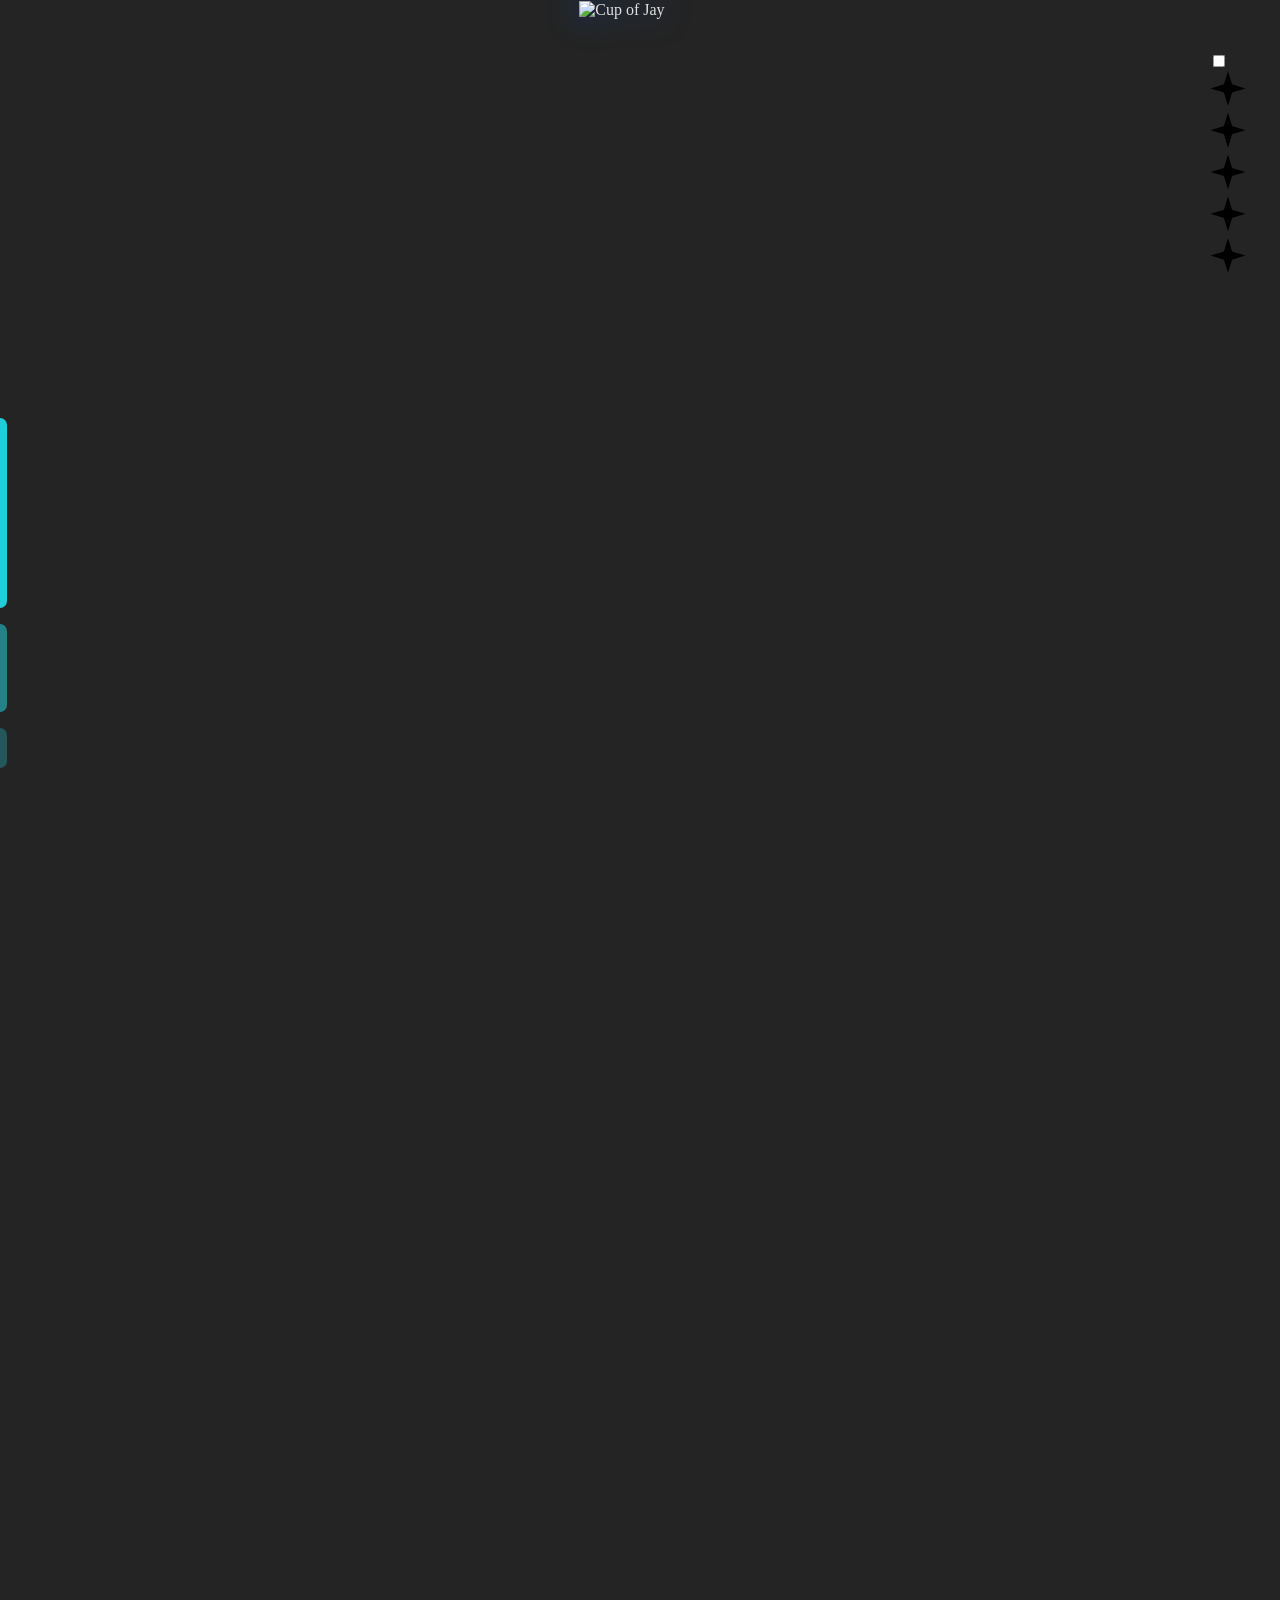
==== about.html @ c7d2a6c1 "Fix socials handle wrapping, add contact link in about page, improve mobile responsiveness" ====
<!DOCTYPE html>
<html lang="en">
<head>
    <meta charset="UTF-8">
    <meta name="viewport" content="width=device-width, initial-scale=1.0">
    <meta name="description" content="About Josir James Calica - the developer and photo editor behind Cup of Jay">
    <title>About | Josir James S. Calica</title>
    <link rel="stylesheet" href="style.css?v=19">
    <link rel="stylesheet" href="css/about-page.css?v=73">
    <link rel="stylesheet" href="theme-toggle.css">
    <script>
        (function() {
            const theme = localStorage.getItem('theme') || 'dark-mode';
            document.documentElement.className = theme;
            // Flag JS availability so the entrance animation can hide cards
            // from first paint (no flash of visible cards before they animate).
            // Without JS this class is absent and cards just show normally.
            document.documentElement.classList.add('p44-js');
        })();
    </script>
</head>

<body class="dark-mode">
    <!-- Mobile Navigation (outside hero so fixed positioning works correctly) -->
    <input type="checkbox" id="mobile-nav-toggle" class="mobile-nav__checkbox">

    <!-- Mobile nav frosted bar (shown on scroll) -->
    <div class="mobile-nav__bar"></div>
    
    <!-- Mobile Logo -->
    <div class="mobile-logo">
        <img class="logo-light" src="./logo/logo1v2.webp" alt="Cup of Jay">
        <img class="logo-dark" src="./logo/logo1v1.webp" alt="Cup of Jay">
    </div>

    <!-- Mobile Burger Menu -->
    <label for="mobile-nav-toggle" class="mobile-burger">
        <span></span>
        <span></span>
        <span></span>
    </label>

    <!-- Mobile Nav Backdrop -->
    <label for="mobile-nav-toggle" class="mobile-nav__backdrop"></label>

    <!-- Full-width blur strip under the scrolled navbar -->
    <div class="nav-blur-strip" aria-hidden="true"></div>

    <!-- Mobile Nav Drawer -->
    <nav class="mobile-nav__drawer" aria-label="Mobile navigation">
        <div class="mobile-nav__header">
            <img class="logo-light mobile-nav__header-logo" src="./logo/logo1v2.webp" alt="Cup of Jay">
            <img class="logo-dark mobile-nav__header-logo" src="./logo/logo1v1.webp" alt="Cup of Jay">
            <span class="mobile-nav__header-name">Cup of Jay</span>
        </div>
        <ul class="mobile-nav__list">
            <!-- Rendered by js/nav.js from the single PAGES source -->
        </ul>
    </nav>

    <!-- Desktop Navigation (outside hero so fixed positioning works correctly) -->
    <nav class="nav" aria-label="Main navigation">
        <!-- Logo floats above the nav, centered, out of flow -->
        <div class="nav__logo-item">
            <img class="nav__logo-image logo-light" src="./logo/logo1v2.webp" alt="Cup of Jay">
            <img class="nav__logo-image logo-dark" src="./logo/logo1v1.webp" alt="Cup of Jay">
        </div>
        <ul class="nav__main-list">
            <!-- Rendered by js/nav.js from the single PAGES source -->
        </ul>
    </nav>

    <!-- Theme toggle — standalone, always visible -->
    <div class="nav__toggle-item">
        <div class="theme-toggle theme-toggle--nav">
            <label class="switch" for="theme-checkbox" aria-label="Toggle theme">
                <input type="checkbox" id="theme-checkbox" class="theme-toggle__input">
                <span class="slider">
                    <span class="stars">
                        <svg class="star" viewBox="0 0 24 24"><path d="M12 0L14.59 8.41L23 11L14.59 13.59L12 22L9.41 13.59L1 11L9.41 8.41L12 0Z"/></svg>
                        <svg class="star" viewBox="0 0 24 24"><path d="M12 0L14.59 8.41L23 11L14.59 13.59L12 22L9.41 13.59L1 11L9.41 8.41L12 0Z"/></svg>
                        <svg class="star" viewBox="0 0 24 24"><path d="M12 0L14.59 8.41L23 11L14.59 13.59L12 22L9.41 13.59L1 11L9.41 8.41L12 0Z"/></svg>
                        <svg class="star" viewBox="0 0 24 24"><path d="M12 0L14.59 8.41L23 11L14.59 13.59L12 22L9.41 13.59L1 11L9.41 8.41L12 0Z"/></svg>
                        <svg class="star" viewBox="0 0 24 24"><path d="M12 0L14.59 8.41L23 11L14.59 13.59L12 22L9.41 13.59L1 11L9.41 8.41L12 0Z"/></svg>
                    </span>
                    <span class="moons-hole">
                        <span class="moon-hole"></span>
                        <span class="moon-hole"></span>
                        <span class="moon-hole"></span>
                    </span>
                    <span class="black-clouds">
                        <span class="black-cloud"></span>
                        <span class="black-cloud"></span>
                        <span class="black-cloud"></span>
                    </span>
                    <span class="clouds">
                        <span class="cloud"></span>
                        <span class="cloud"></span>
                        <span class="cloud"></span>
                        <span class="cloud"></span>
                        <span class="cloud"></span>
                        <span class="cloud"></span>
                        <span class="cloud"></span>
                    </span>
                </span>
            </label>
        </div>
    </div>

    <!-- ═══ About page — Split Story: photo-left hero, intro-right, Build/Edit
         columns below. T2 cascade ribbons on the edges. Single accent color
         per theme: dark = cyan, light = blue. ═══ -->
    <main class="about-page">
        <!-- side accents — desktop only: cascade ribbons (T2),
             stepping down from top-left, up from bottom-right -->
        <div class="ap-rib ap-rib--l" aria-hidden="true"><i class="a"></i><i class="b"></i><i class="c"></i></div>
        <div class="ap-rib ap-rib--r" aria-hidden="true"><i class="a"></i><i class="b"></i><i class="c"></i></div>

        <div class="about-wall">
            <div class="ap-hero" data-reveal>
                <figure class="ap-hero__photo">
                    <img src="./assets/profile_photo/profile-920.jpg" alt="Portrait of Josir">
                </figure>
                <div class="ap-hero__txt">
                    <div class="k">About Me</div>
                    <h1>Josir James S. Calica</h1>
                    <p class="ap-lead">I am a front-end developer and photo editor. I build the parts of a website that people see and interact with, and I edit the photos that make it look good. I recently finished my BS in Information Technology and am ready for my first role.</p>
                    <div class="ap-meta">
                        <div><div class="k">Hometown</div><p>San Pedro, Laguna</p></div>
                        <div><div class="k">Focus</div><p>Front-end Development · Photo editing</p></div>
                        <div><div class="k">Status</div><p class="ap-open">Open to work</p></div>
                    </div>
                </div>
            </div>

            <!-- ══ Work — two open columns ══ -->
            <div class="ap-work" data-reveal>
                <section class="ap-sec">
                    <div class="ap-tick"></div>
                    <div class="k">What I build</div>
                    <h2>Front-End Development</h2>
                    <p class="ap-sub">I build the parts of a website that people actually see and touch, keeping every page fast and easy to navigate.</p>
                    <ul class="ap-list">
                        <li><b>Responsive</b> layouts that hold up on phones, tablets, and desktops</li>
                        <li><b>Clean</b> semantic HTML and well-organized CSS</li>
                        <li><b>Interactive</b> JavaScript for menus, sliders, forms, and theme toggles</li>
                        <li><b>Reliable</b> pages that load fast and work the same everywhere</li>
                        <li><b>Full-stack capable</b> with PHP and MySQL when a project needs a database</li>
                    </ul>
                </section>
                <section class="ap-sec">
                    <div class="ap-tick"></div>
                    <div class="k">What I refine</div>
                    <h2>Photo Editing</h2>
                    <p class="ap-sub">I treat images as part of the design rather than an afterthought, keeping them natural-looking and quick to load.</p>
                    <ul class="ap-list">
                        <li><b>Balanced</b> color correction and grading for a consistent, polished look</li>
                        <li><b>Refined</b> retouching and careful cleanup of details</li>
                        <li><b>Corrected</b> exposure, contrast, and crop adjustments that bring images together</li>
                        <li><b>Optimized</b> sizing and compression so photos stay sharp but load quickly</li>
                    </ul>
                </section>
            </div>

            <!-- ══ Facts — education + toolkit ══ -->
            <div class="ap-grid" data-reveal>
                <section class="ap-sec ap-edu">
                    <div class="ap-tick"></div>
                    <div class="k">Education</div>
                    <h2>Education</h2>
                    <div class="ap-edu__tl">
                        <div class="ap-edu__node">
                            <div class="ap-edu__yr">2022 – 2026</div>
                            <p class="ap-edu__deg">BS Information Technology</p>
                            <p class="ap-edu__sch">Lyceum of San Pedro <span class="ap-muted">(formerly Colegio de San Pedro)</span></p>
                            <div class="ap-edu__chips">
                                <span>Front-end development</span>
                                <span>Multimedia technology</span>
                            </div>
                        </div>
                        <div class="ap-edu__node">
                            <div class="ap-edu__yr">Key Projects</div>
                            <ul class="ap-list">
                                <li><b>RetroWalk</b> — best project, a web-based virtual reality museum</li>
                                <li><b>ScanPasada</b> — capstone, a jeepney terminal queuing management system</li>
                            </ul>
                        </div>
                    </div>
                </section>
                <section class="ap-sec">
                    <div class="ap-tick"></div>
                    <div class="k">Toolkit</div>
                    <h2>Tools I work with</h2>
                    <div class="ap-chips">
                        <span>Photoshop</span>
                        <span>Lightroom</span>
                        <span>Figma</span>
                        <span>HTML / CSS</span>
                        <span>JavaScript</span>
                        <span>PHP · MySQL</span>
                    </div>
                </section>
            </div>

            <!-- ══ Now — status + process ══ -->
            <div class="ap-now" data-reveal>
                <section class="ap-sec">
                    <div class="ap-tick"></div>
                    <div class="k">Now</div>
                    <h2>Open to work</h2>
                    <p><b class="ap-open">Open to work</b> for full-time, freelance, or internship roles. <br><a href="contact.html" class="ap-link"> → Contact me through here</a></p>
                </section>
                <section class="ap-sec">
                    <div class="ap-tick"></div>
                    <div class="k">Process</div>
                    <h2>How I work</h2>
                    <p>I sketch the layout in Figma, build it, test it on phones and desktops, then edit and compress the photos so everything loads fast.</p>
                </section>
            </div>
        </div>
    </main>

    <script>
        // Entrance: hero + body sections all reveal via js/scroll-reveal.js
        // (data-reveal + html.p44-js guard in the inline head script).
    </script>

    <script type="module" src="main.js?v=15"></script>
    <script src="lib/libgif.js"></script>
    <script type="module" src="lib/web-pet-engine.js"></script>
</body>
</html>
---- style.css ----
/* ===== FONT DEFINITIONS ===== */
html {
    overflow-x: hidden;
}
@font-face {
    font-family: 'HeroFont';
    src: url('./assets/fonts/OrchisPrima-Light.otf');
}

@font-face {
    font-family: 'NavBarFont';
    src: url('./assets/fonts/OrchisPrima-Demi.otf');
}

@font-face {
    font-family: 'CardHeaderFont';
    src: url('./assets/fonts/OrchisPrima-Bold.otf');
}

@font-face {
    font-family: 'CardBodyFont';
    src: url('./assets/fonts/OrchisPrima-Bold.otf');
}

@font-face {
    font-family: 'ProjectCardTitleFont';
    src: url('./assets/fonts/OrchisPrima-Demi.otf');
}

@font-face {
    font-family: 'ProjectCardDescriptionFont';
    src: url('./assets/fonts/OrchisPrima-Demi.otf');
}

@font-face {
    font-family: 'ProjectCardEyeBrowFont';
    src: url('./assets/fonts/OrchisPrima-Demi.otf');
}

@font-face {
    font-family: 'ProjectCardTagsFont';
    src: url('./assets/fonts/OrchisPrima-Demi.otf');
}

@font-face {
    font-family: 'Chivo Mono Semi Bold';
    font-style: normal;
    font-weight: normal;
    src: local('Chivo Mono Semi Bold'), url('./assets/fonts/ChivoMono[wght].woff') format('woff');
    }

@font-face {
    font-family: 'Orchis Prima Regular';
    src: url(./assets/fonts/OrchisPrima-Regular.otf);
}

/* ===== CORE CSS VARIABLES - SINGLE SOURCE OF TRUTH, EASY TO UPDATE ===== */
:root {
    /* Navbar variables - separated for independent customization */
    --nav-top-spacing: 0.6rem;
    --mobile-logo-top-spacing: 1.5rem; /* Mobile logo top position (separate from desktop) */
    --nav-logo-size: 8rem;
    --nav-item-gap: 3.5rem;
    --nav-font-size: 1.45rem;
    
    /* Brand colors */
    --brand-primary: #22cdda;
    --brand-primary-dark: #004fd2;
    --accent-glow: rgba(34, 205, 218, 0.6);
    
    /* Theme colors */
    --dark-bg-primary: #242424;
    --light-bg-primary: #ffffff;
    --background-secondary: #f1f1f1;
    --dark-background-secondary: #1a1a1a;
    --dark-text-primary: #e0e0e0;
    --light-text-primary: #222222;
    --border-color: #e0e0e0;
    --chip-bg: #e0e0e0;
    --chip-text: #222222;
    
    /* Spacing system */
    --spacing-xs: 0.5rem;
    --spacing-sm: 1rem;
    --spacing-md: 1.5rem;
    --spacing-lg: 2rem;
    --spacing-xl: 3rem;
    
    /* Transitions */
    --transition-normal: 0.35s ease;
    --transition-slow: 0.45s cubic-bezier(0.23, 1, 0.32, 1);

    /* Typewriter cursor color */
    --typewriter-cursor-color: rgba(255, 255, 255, 0.75);
}

/* ===== MOBILE NAVIGATION BASE STYLES ===== */
.mobile-nav__checkbox { display: none; }

/* Centered mobile logo - uses CSS variables for easy scaling, smaller dedicated size */
.mobile-logo {
    display: none;
    position: fixed;
    top: var(--mobile-logo-top-spacing);
    left: 50%;
    transform: translateX(-50%);
    z-index: 9988;
    cursor: pointer;
    width: 2.8rem;
    height: 2.8rem;
    border-radius: 50%;
    object-fit: cover;
    box-shadow: none;
    transition: all 0.3s cubic-bezier(0.4, 0, 0.2, 1);
}

/* Logo stays visible but behind drawer/backdrop when nav is open - z-index 100 ensures it's below all nav elements */
/* Only apply container shadow to mobile logo in dark mode */
body:not(.light-mode) .mobile-logo {
    box-shadow: 0 4px 20px rgba(0,0,0,0.3);
}
/* Force NO container shadow in light mode - absolute guarantee */
body.light-mode .mobile-logo {
    box-shadow: none !important;
}

.mobile-logo img {
    width: 100%;
    height: 100%;
    object-fit: cover;
    border-radius: 50%;
    filter: drop-shadow(0 2px 10px rgba(0,0,0,0.5)) drop-shadow(0 0 12px rgba(0, 79, 210, 0.55)); /* More prominent permanent glow matching desktop */
    transition: all 0.3s cubic-bezier(0.4, 0, 0.2, 1);
}

/* Mobile logo default: no glow */
.mobile-logo img {
    filter: none;
}
/* ONLY apply the permanent glow to mobile logo in dark mode */
body:not(.light-mode) .mobile-logo img {
    filter: drop-shadow(0 2px 10px rgba(0,0,0,0.5)) drop-shadow(0 0 12px rgba(0, 79, 210, 0.55)); /* More prominent permanent glow matching desktop */
}
/* Force NO glow from mobile logo in light mode - absolute guarantee */
body.light-mode .mobile-logo img {
    filter: none !important;
}


.mobile-logo:hover img {
    filter: drop-shadow(0 2px 10px rgba(0,0,0,0.5)) drop-shadow(0 0 40px rgba(0, 79, 210, 0.9)) drop-shadow(0 0 60px rgba(34, 205, 218, 0.5)); /* Enhanced animated glow that gets much bigger on hover */
    transform: scale(1.08);
}

/* ── FINAL FIXED Theme-based logo swap - matches your requirements */
/* logo-dark (dark-colored logo) → visible in DARK mode (correct per your request) */
/* logo-light (light-colored logo) → visible in LIGHT mode (correct per your request) */
/* Default (dark mode): show dark-colored logo (logo-dark) which works on dark backgrounds */
body:not(.light-mode) .logo-dark { display: block; }
body:not(.light-mode) .logo-light  { display: none; }

/* Light mode: show light-colored logo (logo-light) which works on light backgrounds */
body.light-mode .logo-light { display: block; }
body.light-mode .logo-dark  { display: none; }

/* ===== EXACT IMPLEMENTATION OF CODEPEN LJWBVO: ELASTIC BURGER MENU ===== */
.mobile-burger {
    position: fixed;
    top: calc(var(--mobile-logo-top-spacing, 1.5rem) + 0.8rem);
    left: 2rem;
    width: 1.8rem;
    height: 1.4rem;
    cursor: pointer;
    z-index: 10000;
    display: none;
    display: flex;
    align-items: center;
    justify-content: space-between;
    flex-direction: column;
    padding: 0;
}

/* Burger lines - exact codepen styling, scaled to our small size */
.mobile-burger span {
    display: block;
    width: 100%;
    height: 2.5px;
    border-radius: 3px;
    background: #e6e6e6;
    transition: all 0.4s cubic-bezier(0.77, 0.2, 0.05, 1.0); /* Codepen's smooth easing */
    transform-origin: left center; /* Critical for the codepen's signature rotation */
}

body.light-mode .mobile-burger span {
    background: #222222;
}

/* Codepen's iconic elastic X transformation - exactly from LJWBVO */
.mobile-nav__checkbox:checked ~ .mobile-burger span:first-child {
    transform: rotate(45deg);
}

.mobile-nav__checkbox:checked ~ .mobile-burger span:nth-child(2) {
    width: 0%;
    opacity: 0;
}

.mobile-nav__checkbox:checked ~ .mobile-burger span:last-child {
    transform: rotate(-45deg);
}

/* Accessibility: Respect user's reduced motion preference */
@media (prefers-reduced-motion: reduce) {
    .mobile-burger span {
        transition: none;
    }
}

/* Show burger on screens below 1050px + compact nav for tablets */
@media (max-width: 1049px) {
    .mobile-burger {
        display: flex !important;
    }
    
    /* Compact desktop nav for tablet view (768px-1049px) - still uses desktop nav but scaled down */
    .nav__main-list {
        gap: calc(var(--nav-item-gap) * 0.75); /* Reduce gap between items by 25% */
    }
    
    .nav__list-item a {
        font-size: calc(var(--nav-font-size) * 0.85); /* Scale down font size by 15% */
    }
    
    .nav__logo-image {
        width: calc(var(--nav-logo-size) * 0.85); /* Scale down logo by 15% */
        height: calc(var(--nav-logo-size) * 0.85);
    }
    
    .theme-toggle {
        transform: scale(0.85); /* Scale down theme toggle to match */
    }
}

/* ── Scroll blur strip: blurs EVERYTHING passing under the scrolled navbar ──
   Sits between page content (pets 5000, sections) and the nav chrome
   (nav 6000 / mobile bar 9980), so the whole top zone frosts over when
   scrolled — including the gaps around the navbar's rounded pill. */
.nav-blur-strip {
    position: fixed;
    top: 0;
    left: 0;
    right: 0;
    /* Matches the desktop nav's scrolled height by default */
    height: calc(var(--nav-top-spacing) + 7rem);
    backdrop-filter: blur(16px);
    -webkit-backdrop-filter: blur(16px);
    background: transparent;
    pointer-events: none;
    z-index: 5500;
    opacity: 0;
    visibility: hidden;
    transition: opacity 0.7s cubic-bezier(0.23, 1, 0.32, 1), visibility 0.7s;
}

body.nav-scrolled .nav-blur-strip {
    opacity: 1;
    visibility: visible;
}

/* Mobile: match the mobile bar's height and slot below it (9980) */
@media (max-width: 1049px) {
    .nav-blur-strip {
        height: calc(var(--mobile-logo-top-spacing) + 3.5rem + 1rem);
        z-index: 9700;
    }
}

/* ── Mobile nav frosted bar (scrolled state) ── */
.mobile-nav__bar {
    display: none;
    position: fixed;
    top: 0;
    left: 0;
    right: 0;
    height: calc(var(--mobile-logo-top-spacing) + 3.5rem + 1rem);
    background: transparent;
    backdrop-filter: none;
    -webkit-backdrop-filter: none;
    border-bottom: 1px solid transparent;
    z-index: 9980;
    pointer-events: none;
    transition: background 0.7s cubic-bezier(0.23, 1, 0.32, 1),
                border-color 0.7s cubic-bezier(0.23, 1, 0.32, 1),
                box-shadow 0.7s cubic-bezier(0.23, 1, 0.32, 1),
                border-radius 0.7s cubic-bezier(0.23, 1, 0.32, 1);
}

.mobile-nav__bar--scrolled {
    background: rgba(26, 28, 30, 0.85);
    backdrop-filter: blur(20px);
    -webkit-backdrop-filter: blur(20px);
    border-bottom-color: rgba(255, 255, 255, 0.06);
    box-shadow: 0 4px 24px rgba(0, 0, 0, 0.3);
    border-bottom-left-radius: 1.5rem;
    border-bottom-right-radius: 1.5rem;
}

body.light-mode .mobile-nav__bar--scrolled {
    background: rgba(249, 246, 238, 0.9);
    border-bottom-color: rgba(0, 0, 0, 0.06);
    box-shadow: 0 4px 24px rgba(0, 0, 0, 0.08);
}

@media (max-width: 1049px) {
    .mobile-nav__bar { display: block; }
}

@media (min-width: 1050px) {
    .mobile-nav__bar { display: none !important; }
}

/* ── Backdrop ── */
.mobile-nav__backdrop {
    display: none;
    position: fixed;
    inset: 0;
    background: rgba(0,0,0,0.5);
    z-index: 9990;
    opacity: 0;
    transition: opacity 0.35s ease;
    backdrop-filter: blur(2px);
    cursor: pointer;
}

.mobile-nav__checkbox:checked ~ .mobile-nav__backdrop {
    display: block;
    opacity: 1;
}

/* ── Slide-out drawer ── */
.mobile-nav__drawer {
    position: fixed;
    top: 0;
    left: 0;
    width: 65vw;
    max-width: 240px;
    height: 100vh;
    background: rgba(20, 20, 20, 0.96); /* matches the hero section's dark-mode #141414 */
    backdrop-filter: blur(24px);
    -webkit-backdrop-filter: blur(24px);
    z-index: 9995;
    transform: translateX(-100%);
    transition: transform 0.45s cubic-bezier(0.23, 1, 0.32, 1);
    overflow-y: auto;
    box-shadow: 8px 0 48px rgba(0,0,0,0.6);
    border-right: 1px solid rgba(255,255,255,0.06);
    border-top-right-radius: 2rem;
    border-bottom-right-radius: 2rem;
    display: flex;
    flex-direction: column;
    padding-top: 0;
}

.mobile-nav__checkbox:checked ~ .mobile-nav__drawer {
    transform: translateX(0);
}

/* Drawer header — logo + site name */
.mobile-nav__header {
    display: flex;
    align-items: center;
    gap: 0.75rem;
    padding: 1.6rem 1.4rem 1.2rem 3.5rem;
    border-bottom: 1px solid rgba(255,255,255,0.07);
    flex-shrink: 0;
}

.mobile-nav__header-logo {
    width: 2.8rem;
    height: 2.8rem;
    object-fit: contain;
    filter: drop-shadow(0 2px 6px rgba(0,0,0,0.4));
    flex-shrink: 0;
}

.mobile-nav__header-name {
    font-family: 'HeroFont', sans-serif;
    font-size: 1.1rem;
    color: #ffffff;
    letter-spacing: 1px;
    white-space: nowrap;
    text-shadow: 0 0 6px rgba(255,255,255,0.9), 0 0 20px rgba(255,255,255,0.5), 0 0 40px rgba(255,255,255,0.2);
}

body.light-mode .mobile-nav__header {
    border-bottom-color: rgba(0,0,0,0.1);
}

body.light-mode .mobile-nav__header-name {
    color: #222222;
    text-shadow: none;
}



/* ── Nav list ── */
.mobile-nav__list {
    list-style: none;
    padding: 1rem 0;
    margin: 0;
    flex: 1;
}

.mobile-nav__list li {
    opacity: 0;
    transform: translateX(-1.2rem);
    transition: opacity 0.35s ease, transform 0.35s cubic-bezier(0.23, 1, 0.32, 1);
}

.mobile-nav__checkbox:checked ~ .mobile-nav__drawer .mobile-nav__list li {
    opacity: 1;
    transform: translateX(0);
}

.mobile-nav__checkbox:checked ~ .mobile-nav__drawer .mobile-nav__list li:nth-child(1) { transition-delay: 0.15s; }
.mobile-nav__checkbox:checked ~ .mobile-nav__drawer .mobile-nav__list li:nth-child(2) { transition-delay: 0.20s; }
.mobile-nav__checkbox:checked ~ .mobile-nav__drawer .mobile-nav__list li:nth-child(3) { transition-delay: 0.25s; }
.mobile-nav__checkbox:checked ~ .mobile-nav__drawer .mobile-nav__list li:nth-child(4) { transition-delay: 0.30s; }
.mobile-nav__checkbox:checked ~ .mobile-nav__drawer .mobile-nav__list li:nth-child(5) { transition-delay: 0.35s; }
.mobile-nav__checkbox:checked ~ .mobile-nav__drawer .mobile-nav__list li:nth-child(6) { transition-delay: 0.40s; }

.mobile-nav__list a {
    display: flex;
    align-items: center;
    padding: 0.85rem 1.6rem;
    color: rgba(220, 220, 220, 0.8);
    text-decoration: none;
    font-family: 'NavBarFont', sans-serif;
    font-size: 1rem;
    letter-spacing: 1.5px;
    text-transform: uppercase;
    transition: color 0.25s ease, padding-left 0.25s ease,
                background 0.25s ease;
    position: relative;
    border-radius: 0.5rem;
    margin: 0.1rem 0.6rem;
}

.mobile-nav__list a::before {
    content: '';
    display: inline-block;
    width: 0;
    height: 0;
    border-top: 4px solid transparent;
    border-bottom: 4px solid transparent;
    border-left: 5px solid #22cdda;
    margin-right: 0;
    opacity: 0;
    transform: translateX(-0.5rem);
    transition: opacity 0.25s ease, transform 0.25s ease, margin-right 0.25s ease;
    flex-shrink: 0;
}

/* Hover effects only on devices that really hover — touch screens keep
   taps animation-free (no sticky :hover after tapping a drawer link). */
@media (hover: hover) and (pointer: fine) {
    .mobile-nav__list a:hover {
        color: #ffffff;
        padding-left: 2rem;
        background: linear-gradient(90deg, rgba(0,79,210,0.15), rgba(34,205,218,0.06));
        text-shadow: none;
    }

    .mobile-nav__list a:hover::before {
        opacity: 1;
        transform: translateX(0);
        margin-right: 0.6rem;
    }
}

/* Light mode */
body.light-mode .mobile-nav__drawer {
    background: rgba(232, 232, 236, 0.96);
    border-right-color: rgba(0,0,0,0.08);
}
body.light-mode .mobile-nav__list li { border-bottom-color: rgba(0,0,0,0.07); }
body.light-mode .mobile-nav__list a { color: #333333; }
body.light-mode .mobile-nav__list a::before { border-left-color: #004fd2; }
@media (hover: hover) and (pointer: fine) {
    body.light-mode .mobile-nav__list a:hover {
        color: #111111;
        background: rgba(0,0,0,0.06);
        text-shadow: none;
    }
}

/* Mobile media query - only mobile-specific elements shown, burger handled in its own section */
@media (max-width: 1049px) {
    .mobile-logo  { display: block !important; }
    /* HIDE desktop nav list to use mobile menu */
    .nav__main-list { display: none !important; }
}

@media (max-width: 1049px) and (min-width: 768px) {
    .mobile-logo {
        width: 4rem;
        height: 4rem;
        top: calc(var(--mobile-logo-top-spacing) - 0.5rem);
    }
}

@media (max-width: 1200px) and (min-width: 1050px) {
    .nav__logo-image {
        width: calc(var(--nav-logo-size) * 1.5) !important;
        height: calc(var(--nav-logo-size) * 1.5) !important;
    }
}

/* Hide on desktop */
@media (min-width: 1050px) {
    .mobile-logo,
    .mobile-burger,
    .mobile-nav__drawer,
    .mobile-nav__backdrop { display: none !important; }
}



body {
    margin: 0;
    padding: 0;
    overflow-x: hidden;
    transition: background-color 0.3s ease, color 0.3s ease;
    cursor: default;
    animation: pageFadeIn 0.5s ease forwards;
}

@keyframes pageFadeIn {
    from { opacity: 0; }
    to   { opacity: 1; }
}

/* Prevent text selection on interactive/decorative elements only — NOT globally,
   as -webkit-user-select: none on * blocks scroll on iOS Safari */
img, svg, canvas, .nav, .mobile-logo, .mobile-burger, .hero-title,
.carousel__slide, .card, .ba__handle, .ba__divider, .ba__label {
    -webkit-user-select: none;
    -moz-user-select: none;
    user-select: none;
}

body.dark-mode {
    background-color: #242424;
    color: #e0e0e0;
    --background-secondary: var(--dark-background-secondary);
    --border-color: #333333;
    --chip-bg: #333333;
    --chip-text: #e0e0e0;
}

body.light-mode {
    background-color: #ffffff;
    color: #222222;
    --typewriter-cursor-color: rgba(0, 0, 0, 0.75);
}



/* ── Hero Section ── */
.hero-section {
    width: 100%;
    height: 44rem;
    overflow: hidden;
    background-color: #141414; /* Dark mode background - current color */
    border-bottom-left-radius: 2rem;
    border-bottom-right-radius: 2rem;
    position: relative;
    transition: background-color var(--transition-normal); /* Smooth theme transition */
}

/* Light mode hero background - vibrant white that pops on page */
body.light-mode .hero-section {
    background-color: #F9F6EE; /* Bright, clean white shade that pops */
    box-shadow: 0 8px 20px rgba(0, 0, 0, 0.144); /* Subtle drop shadow for depth */
}

/* ── Opposite-corner line accents (top-left + bottom-right) ──
   Diagonal cyan/blue bar clusters riding the hero's opposite corners, themed
   to the site palette: --ca-accent is the lead color, --ca-accent-2 the
   partner tone. Dark mode leads cyan; light mode leads blue (#004fd2).
   All geometry multiplies --ca-scale, which steps down responsively, so the
   clusters stay fully visible at every screen size. The hero clips overflow,
   so bars with negative offsets still land visually on the corners through
   their rotation — same composition, nothing cut off. */
:root {
    --ca-accent: var(--brand-primary);       /* cyan */
    --ca-accent-2: rgba(34, 205, 218, 0.45); /* cyan, softened */
    --ca-scale: 1;
}

body.light-mode {
    --ca-accent: var(--brand-primary-dark);      /* blue */
    --ca-accent-2: rgba(0, 79, 210, 0.45);       /* blue, softened */
}

.corner-accent {
    position: absolute;
    inset: 0;
    pointer-events: none;
    z-index: 1;
}

.ca-bar {
    position: absolute;
    border-radius: 100px;
}

/* +38° around the corner-adjacent end swings each bar INTO the hero;
   the mirror of the original top-right/bottom-left composition. */
.ca-tl { transform: rotate(38deg) scale(var(--ca-scale)); transform-origin: top left; }
.ca-br { transform: rotate(38deg) scale(var(--ca-scale)); transform-origin: bottom right; }

.ca-dot {
    position: absolute;
    border-radius: 50%;
    scale: var(--ca-scale);
}

/* Responsiveness: shrink the clusters as the viewport narrows so they never
   collide with content or crowd the rounded hero corners. */
@media (max-width: 900px)  { :root { --ca-scale: 0.78; } }
@media (max-width: 640px)  { :root { --ca-scale: 0.6; } }
@media (max-width: 420px)  { :root { --ca-scale: 0.48; } }

.hero-image {
    position: absolute;
    bottom: 0;
    left: -15rem;
    right: auto;
    width: 76rem;
    max-width: 80vw;
    height: auto;
    object-fit: contain;
    pointer-events: auto;
    user-select: none;
    -webkit-user-select: none;
    filter: drop-shadow(0 8px 32px rgba(0,0,0,0.5));
    cursor: pointer;
    transform-style: preserve-3d;
    will-change: transform;
    transition: transform 0.1s ease-out, filter 0.4s ease;
}

/* Base dark mode glow */
body:not(.light-mode) .hero-image {
    filter: drop-shadow(0 8px 14px rgba(0,0,0,0.8))
            drop-shadow(0 0 1px rgba(255, 255, 255, 0.9))
            drop-shadow(0 0 2px rgba(255, 255, 255, 0.5));
}

body.light-mode .hero-image {
    filter: drop-shadow(0 12px 40px rgba(0, 0, 0, 0.15)) drop-shadow(0 4px 16px rgba(0, 0, 0, 0.555));
}

/* Reset tilt smoothly when mouse leaves */
.hero-image.tilt-reset {
    /* JS (rAF easing in js/tilt.js) owns the transform; this only fades the glow */
    transition: filter 0.4s ease;
}

.hero-text-container {
    display: flex;
    flex-direction: column;
    align-items: center;
    gap: 3.5rem;
    transform: translateX(15rem);
}

.hero-title {
    padding-top: 19rem;
    user-select: none;
    -webkit-user-select: none;
    -moz-user-select: none;
    -ms-user-select: none;
    margin: 0 auto;
    width: 100%;
    display: flex;
    flex-direction: column;
    align-items: center;
}



body.dark-mode h1 {
    text-shadow: 0 0 5px rgba(255, 255, 255, 0.8),
                 0 0 15px rgba(255, 255, 255, 0.5);
}

h1 {
    font-family: 'Chivo Mono Semi Bold', sans-serif;
    color: #e8e8e8;
    font-size: 4rem;
    letter-spacing: 1.5px;
    text-shadow: 0 2px 24px rgba(0, 0, 0, 0.5);
    margin: 0 auto;
    letter-spacing: .15em;
}

@property --hero-console-shadow-color {
    syntax: '<color>';
    inherits: true;
    initial-value: #ff9e9e;
}

.hero-console {
    --hero-console-shadow-color: #ff9e9e;
    position: relative;
    display: block;
    width: fit-content;
    max-width: 90vw;
    margin: 0 auto;
    color: #e8e8e8;
    line-height: 1.15;
    text-align: center;
    text-transform: uppercase;
    letter-spacing: 1px;
    font-weight: 700;
    text-shadow: none;
}

body.dark-mode .hero-console,
body.light-mode .hero-console {
    text-shadow: none;
}

body.light-mode .hero-console {
    --hero-console-shadow-color: #000000;
    color: #000000;
}

body.light-mode .hero-console__row--sharp {
    color: #000000;
}

body.light-mode .hero-console__row--glow {
    display: none;
}

.hero-console__row {
    display: flex;
    align-items: baseline;
    justify-content: center;
    flex-wrap: wrap;
}

.hero-console__row--sharp {
    position: relative;
    z-index: 2;
    transition: color 1s ease-in-out;
}

.hero-console__row--glow {
    position: absolute;
    inset: 0;
    z-index: 1;
    color: var(--hero-console-shadow-color);
    pointer-events: none;
    transition: color 1s ease-in-out;
    animation: hero-console-pulse 6s ease-in-out infinite;
}

.hero-console__row--tight {
    filter: blur(6px);
    opacity: 0.9;
}

.hero-console__row--wide {
    filter: blur(24px);
    opacity: 0.75;
}

.hero-console__row--wider {
    filter: blur(48px);
    opacity: 0.6;
}

.hero-console__underscore {
    display: inline-block;
    position: relative;
    top: -0.05em;
    left: 6px;
}

.hero-console__underscore--hidden {
    opacity: 0;
}

@keyframes hero-console-pulse {
    0%, 100% { opacity: 0.55; }
    50% { opacity: 1; }
}

@media (prefers-reduced-motion: reduce) {
    .hero-console__row--glow {
        animation: none;
    }
}


@media (max-width: 1450px) {
    .hero-text-container {
        transform: translateX(0);
    }

    .hero-title {
        padding-top: 19rem;
    }

    h1 {
        margin: 0;
        width: fit-content;
    }
}



@media (max-width: 767px) {
    .hero-title {
        gap: 1.5rem;
    }

    h1 { 
        font-size: 2.4rem;
        text-shadow: 0 2px 16px rgba(0, 0, 0, 0.7), 0 0 30px rgba(0, 0, 0, 0.5);
    }

}

@media (max-width: 479px) {
    h1 { 
        font-size: 1.8rem;
        text-shadow: 0 2px 12px rgba(0, 0, 0, 0.8), 0 0 20px rgba(0, 0, 0, 0.6);
    }

}

@media (max-width: 359px) {
    h1 { 
        font-size: 1.4rem;
        text-shadow: 0 1px 8px rgba(0, 0, 0, 0.8), 0 0 15px rgba(0, 0, 0, 0.6);
    }

}

/* ── Hero Subtitle ── */
.hero-subtitle {
    display: flex;
    flex-direction: column;
    align-items: center;
    font-family: 'NavBarFont', sans-serif;
    font-size: 1.25rem;
    color: rgba(214, 214, 214, 0.6);
    letter-spacing: 3px;
    text-transform: uppercase;
    opacity: 0;
    transform: translateY(0.8rem);
    animation: heroFadeIn 0.7s ease 0.5s forwards;
    text-align: center;
}

/* Row housing the hairline accents and the rolling word */
.hero-subtitle__machine {
    position: relative;
    display: inline-flex;
    align-items: center;
    gap: 1.1em;
}

/* Asymmetric double-line technical brackets — top-left and bottom-right,
   nested strokes like an engineering drawing */
.hero-subtitle__lamp {
    width: 0.85em;
    height: 0.85em;
    flex-shrink: 0;
    filter:
        drop-shadow(0 0 4px rgba(34, 205, 218, 0.8))
        drop-shadow(0 0 10px rgba(34, 205, 218, 0.4));
}

.hero-subtitle__lamp:first-of-type {
    align-self: flex-start;
    margin-top: -0.32em; /* Reach above the line for a true top-left corner */
    border-top: 2px solid #22cdda;
    border-left: 2px solid #22cdda;
    box-shadow:
        -6px -6px 0 -2.5px rgba(34, 205, 218, 0.75),
        inset 6px 6px 0 -3.1px rgba(34, 205, 218, 0.75);
}

.hero-subtitle__lamp:last-of-type {
    align-self: flex-end;
    margin-bottom: -0.32em; /* Reach below the line for a true bottom-right corner */
    border-bottom: 2px solid #22cdda;
    border-right: 2px solid #22cdda;
    box-shadow:
        6px 6px 0 -2.5px rgba(34, 205, 218, 0.75),
        inset -6px -6px 0 -3.1px rgba(34, 205, 218, 0.75);
}

/* Reveal window for the rolling word.
   The glow is applied as a drop-shadow filter on this element (not text-shadow
   on the text alone) because filters render outside the element's own
   overflow clipping — the glow escapes the 1.2em roll window and blooms
   around the letters instead of being cut off. */
.hero-subtitle__window {
    display: block;
    height: 1.2em;
    overflow: hidden;
    filter:
        drop-shadow(0 0 4px rgba(255, 255, 255, 0.55))
        drop-shadow(0 0 12px rgba(255, 255, 255, 0.35))
        drop-shadow(0 0 28px rgba(255, 255, 255, 0.2));
}

.odometer-container {
    display: inline-block;
    animation: roll 10s 1.2s infinite;
    will-change: transform;
}

.odometer-item {
    display: block;
    line-height: 1.2em; /* Match hero-subtitle height */
    letter-spacing: 0.22em;
    margin-right: -0.22em; /* Recenter — trailing letter-spacing gap */
    color: #f5f5f5;
    text-shadow: none; /* Glow comes from the window's drop-shadow filter (text-shadow would clip into a box) */
}

/* Supporting tagline beneath the rolling word */
.hero-subtitle__tagline {
    display: block;
    margin-top: 3.5rem; /* Clear the bottom bracket, which hangs below the roll line */
    margin-right: -0.34em; /* Recenter — trailing letter-spacing gap */
    font-size: 0.62em;
    letter-spacing: 0.34em;
    color: rgba(235, 240, 245, 0.9);
    text-shadow: 0 0 10px rgba(235, 240, 245, 0.25);
    opacity: 0;
    transform: translateY(0.4rem);
    animation: heroFadeIn 0.8s ease 0.95s forwards;
}

@media (prefers-reduced-motion: reduce) {
    .hero-subtitle__tagline {
        animation: none;
        opacity: 1;
        transform: none;
    }
}

body.light-mode .odometer-item {
    color: #000000;
    text-shadow: none;
}

body.light-mode .hero-subtitle__window {
    filter: none;
}

/* Light mode: deeper blue brackets on the cream background */
body.light-mode .hero-subtitle__lamp:first-of-type {
    border-color: #004fd2;
    box-shadow:
        -6px -6px 0 -2.5px rgba(0, 79, 210, 0.6),
        inset 6px 6px 0 -3.1px rgba(0, 79, 210, 0.6);
    filter: drop-shadow(0 0 3px rgba(0, 79, 210, 0.5));
}

body.light-mode .hero-subtitle__lamp:last-of-type {
    border-color: #004fd2;
    box-shadow:
        6px 6px 0 -2.5px rgba(0, 79, 210, 0.6),
        inset -6px -6px 0 -3.1px rgba(0, 79, 210, 0.6);
    filter: drop-shadow(0 0 3px rgba(0, 79, 210, 0.5));
}

body.light-mode .hero-subtitle__tagline {
    color: rgba(20, 20, 20, 0.8);
    text-shadow: none;
}

@keyframes roll {
    0%, 10% {
        transform: translateY(0);
    }
    20%, 30% {
        transform: translateY(-1.2em); /* Move up by one item height */
    }
    40%, 50% {
        transform: translateY(-2.4em); /* Move up by two item heights */
    }
    60%, 70% {
        transform: translateY(-3.6em); /* Move up by three item heights */
    }
    80%, 100% {
        transform: translateY(0); /* Loop back to the start */
    }
}

@media (max-width: 767px) {
    .hero-subtitle { font-size: 0.85rem; }
    .hero-subtitle__lamp { border-width: 1.5px; }
}

@media (max-width: 479px) {
    .hero-subtitle { font-size: 0.75rem; }
    .hero-subtitle__lamp {
        border-width: 1.5px;
        box-shadow: none; /* Secondary stroke off at small sizes */
    }
}

@media (max-width: 359px) {
    .hero-subtitle { font-size: 0.65rem; }
}

body.light-mode .hero-subtitle {
    color: rgba(34, 34, 34, 0.6);
}

/* Section Separator */
.section-separator {
    height: 1px;
    border: 0;
    background-image: linear-gradient(to right, rgba(0, 0, 0, 0), rgba(255, 255, 255, 0.2), rgba(0, 0, 0, 0));
    margin: 6rem 0;
}

body.light-mode .section-separator {
    background-image: linear-gradient(to right, rgba(0, 0, 0, 0), rgba(0, 0, 0, 0.16), rgba(0, 0, 0, 0));
}

/* ── Hero Scroll Indicator ── */
.hero-scroll {
    position: absolute;
    bottom: 2.5rem;
    left: 50%;
    transform: translateX(-50%);
    display: flex;
    flex-direction: column;
    align-items: center;
    gap: 0.4rem;
    opacity: 0;
    animation: heroFadeIn 0.8s ease 1s forwards;
    pointer-events: none;
    z-index: 10;
}

.hero-scroll__text {
    font-family: 'NavBarFont', sans-serif;
    font-size: 0.6rem;
    letter-spacing: 3px;
    text-transform: uppercase;
    color: rgba(214, 214, 214, 0.45);
}

/* Replace mouse with a minimal animated line + chevron */
.hero-scroll__mouse {
    width: 1.5px;
    height: 2.2rem;
    background: linear-gradient(to bottom, transparent, rgba(214, 214, 214, 0.5));
    border: none;
    border-radius: 0;
    position: relative;
    animation: scrollLine 1.8s ease-in-out infinite;
}

.hero-scroll__wheel {
    display: none;
}

@keyframes scrollLine {
    0%   { transform: scaleY(0); transform-origin: top; opacity: 0; }
    40%  { transform: scaleY(1); transform-origin: top; opacity: 1; }
    80%  { transform: scaleY(1); transform-origin: bottom; opacity: 1; }
    100% { transform: scaleY(0); transform-origin: bottom; opacity: 0; }
}

@keyframes heroFadeIn {
    to { opacity: 1; transform: translateY(0); }
}

@media (max-width: 767px) {
    .hero-scroll { bottom: 1.5rem; }
    .hero-scroll__mouse { height: 1.8rem; }
    .hero-scroll__text { font-size: 0.55rem; letter-spacing: 2px; }
}

@media (max-width: 479px) {
    .hero-scroll { bottom: 1rem; }
    .hero-scroll__mouse { height: 1.5rem; }
    .hero-scroll__text { font-size: 0.5rem; }
}

body.light-mode .hero-scroll__text {
    color: rgba(34, 34, 34, 0.4);
}

body.light-mode .hero-scroll__mouse {
    background: linear-gradient(to bottom, transparent, rgba(34, 34, 34, 0.35));
}

body.light-mode h1 {
    color: #1a1a2e;
    text-shadow: 0 2px 16px rgba(0, 0, 0, 0.08);
}

@media (max-width: 767px) {
    body.light-mode h1 {
        text-shadow: none;
    }
}

@media (max-width: 479px) {
    body.light-mode h1 {
        text-shadow: none;
    }
}

/* ── FLOATING NAVBAR: Items free-floating above hero ── */
/* Uses the single source of truth variables from the root declaration at the top of the file */

.nav {
    position: fixed;
    width: 100%;
    top: var(--nav-top-spacing);
    left: 0;
    /* Above the pets (5000) so they blur behind the frosted scrolled bar,
       below the burger (10000) and drawer/backdrop (9990/9995). */
    z-index: 6000;
    pointer-events: auto;
    background: transparent;
    border: none;
    box-shadow: none;
    backdrop-filter: none;
    -webkit-backdrop-filter: none;
    display: flex;
    align-items: center;
    justify-content: center;
    padding: 0;
    height: 6.5rem;
    transition: background 0.7s cubic-bezier(0.23, 1, 0.32, 1),
                box-shadow 0.7s cubic-bezier(0.23, 1, 0.32, 1),
                border-color 0.7s cubic-bezier(0.23, 1, 0.32, 1),
                border-radius 0.7s cubic-bezier(0.23, 1, 0.32, 1),
                height 0.7s cubic-bezier(0.23, 1, 0.32, 1),
                padding-top 0.7s cubic-bezier(0.23, 1, 0.32, 1),
                top 0.7s cubic-bezier(0.23, 1, 0.32, 1);
}

/* Scrolled state — frosted bar, content scrolls behind it */
.nav--scrolled {
    top: 0;
    background: rgba(26, 28, 30, 0.85);
    backdrop-filter: blur(20px);
    -webkit-backdrop-filter: blur(20px);
    border-bottom: 1px solid rgba(255, 255, 255, 0.06);
    box-shadow: 0 4px 24px rgba(0, 0, 0, 0.3);
    padding-top: var(--nav-top-spacing);
    height: calc(var(--nav-top-spacing) + 7rem);
    border-bottom-left-radius: 1.5rem;
    border-bottom-right-radius: 1.5rem;
}

body.light-mode .nav--scrolled {
    background: rgba(249, 246, 238, 0.9);
    border-bottom-color: rgba(0, 0, 0, 0.06);
    box-shadow: 0 4px 24px rgba(0, 0, 0, 0.08);
}

.nav--scrolled .nav__main-list {
    background: transparent;
    border-color: transparent;
    box-shadow: none;
    backdrop-filter: none;
}

body.light-mode .nav--scrolled .nav__main-list {
    background: transparent;
    border-color: transparent;
    box-shadow: none;
}

/* Hide desktop nav on mobile - preserved original behavior */
@media (max-width: 767px) {
    .nav {
        display: none !important;
    }
    .nav__logo-item {
        display: none !important;
    }
}

/* Hide desktop nav logo in tablet range where mobile logo is shown */
@media (max-width: 1049px) {
    .nav__logo-item {
        display: none !important;
    }
    /* Keep desktop nav hidden on scroll in mobile/tablet range */
    .nav--scrolled {
        background: transparent !important;
        backdrop-filter: none !important;
        -webkit-backdrop-filter: none !important;
        box-shadow: none !important;
        border-bottom-color: transparent !important;
        top: var(--nav-top-spacing) !important;
        height: auto !important;
        padding-top: 0 !important;
    }
}

/* NEW: Single main list for ALL items (including logo) */
.nav__main-list {
    display: flex;
    align-items: center;
    list-style: none;
    margin: 0;
    padding: 0 1.5rem;
    gap: var(--nav-item-gap);
    width: 70rem;
    justify-content: center;
    height: 5rem;
    border-radius: 5rem;
    transition: background 0.4s cubic-bezier(0.23, 1, 0.32, 1),
                box-shadow 0.4s cubic-bezier(0.23, 1, 0.32, 1),
                border-color 0.4s cubic-bezier(0.23, 1, 0.32, 1);
    border: 1px solid transparent;
}

/* Invisible spacer in the center so the logo has room to float over */
.nav__main-list::after {
    content: "";
    display: block;
    width: calc(var(--nav-logo-size) * 1.1);
    height: 1px;
    order: 4;
    flex-shrink: 0;
}

.nav__main-list .nav__list-item:nth-child(1) { order: 1; }
.nav__main-list .nav__list-item:nth-child(2) { order: 2; }
.nav__main-list .nav__list-item:nth-child(3) { order: 3; }
.nav__main-list .nav__list-item:nth-child(4) { order: 5; }
.nav__main-list .nav__list-item:nth-child(5) { order: 6; }
.nav__main-list .nav__list-item:nth-child(6) { order: 7; }

/* Logo floats above center — circle background is a continuous extension of the pill */
.nav__logo-item {
    position: absolute;
    left: 50%;
    transform: translateX(-50%);
    display: flex;
    align-items: center;
    justify-content: center;
    pointer-events: auto;
    z-index: 1001;
    width: var(--nav-logo-size);
    height: var(--nav-logo-size);
    border-radius: 50%;
    /* Invisible by default — matches pill only when scrolled */
    background: transparent;
    border: 1px solid transparent;
    transition: background 0.4s cubic-bezier(0.23, 1, 0.32, 1),
                border-color 0.4s cubic-bezier(0.23, 1, 0.32, 1),
                box-shadow 0.4s cubic-bezier(0.23, 1, 0.32, 1);
}


.nav__toggle-item {
    display: flex;
    align-items: center;
    justify-content: center;
    position: fixed;
    right: 2rem;
    top: calc(var(--nav-top-spacing) + 6.5rem / 2 - 1rem);
    z-index: 9988;
}

@media (max-width: 1049px) {
    .nav__toggle-item {
        top: calc(var(--mobile-logo-top-spacing) + 3.5rem / 2 - 1rem);
        right: 2rem;
        transform: scale(0.8);
        transform-origin: center right;
    }
}

@media (max-width: 500px) {
    .nav__toggle-item {
        transform: scale(0.95);
        transform-origin: center right;
    }
}

/* Direct logo styling on the img tag itself - perfect square for circular PNG */
.nav__logo-image {
    width: var(--nav-logo-size);       /* Exact square dimensions: width = height */
    height: var(--nav-logo-size);      /* 20rem × 20rem = perfect square for your circular PNG */
    object-fit: contain;               /* Maintains aspect ratio, fits perfectly inside the square */
    display: block;
    margin: 0 auto;                    /* Centers it perfectly in its list item */
    user-select: none;
    transition: all 0.4s cubic-bezier(0.23, 1, 0.32, 1);        /* Smooth transition for hover effects */
    filter: none; /* Default: no glow - only apply glow when NOT in light mode */
}

/* ONLY apply the permanent glow in dark mode (when NOT in light mode) */
body:not(.light-mode) .nav__logo-image {
    filter: drop-shadow(0 0 15px rgba(0, 79, 210, 0.6));
}

/* Force NO glow in light mode - absolute guarantee */
body.light-mode .nav__logo-image {
    filter: none !important;
}

/* Logo hover effect applied directly to the transparent PNG - enhanced animated glow for dark mode */
body:not(.light-mode) .nav__logo-image:hover {
    filter: drop-shadow(0 0 40px rgba(0, 79, 210, 0.9)) drop-shadow(0 0 60px rgba(34, 205, 218, 0.5)); /* Much bigger, brighter animated glow on hover */
    transform: scale(1.08);
}

/* Light mode hover effect - still maintains scaling without glow */
body.light-mode .nav__logo-image:hover {
    transform: scale(1.08);
}

/* FIXED: Correct theme logo visibility - matches your requirements */
/* logo-dark (dark-colored logo) → visible in DARK mode */
/* logo-light (light-colored logo) → visible in LIGHT mode */
/* So by default (dark mode, body.dark-mode), we show logo-dark (dark logo on dark bg) */
body:not(.light-mode) .logo-dark { display: block; }
body:not(.light-mode) .logo-light { display: none; }

/* In light mode (body.light-mode), we show logo-light (light logo on light bg) */
body.light-mode .logo-light { display: block; }
body.light-mode .logo-dark { display: none; }



/* Text colors preserved for floating items */
body.light-mode .nav__list-item a {
    color: #222222;
}

body.dark-mode .nav__list-item a {
    color: #e6e6e6;
}

/* Preserved link hover effects */
.nav__list-item a {
    font-family: 'NavBarFont', sans-serif;
    font-size: var(--nav-font-size);
    text-decoration: none;
    position: relative;
    display: inline-block;
    transition: all 0.3s ease;
    white-space: nowrap;
}

.nav__list-item a::after {
    content: '';
    position: absolute;
    bottom: -5px;
    left: 0;
    width: 0;
    height: 3px;
    background: #22cdda;
    transition: width 0.3s ease;
    border-radius: 2px;
}

/* Preserved original hover effects! - Enhanced with the same glow effect from burger drawer */
.nav__list-item a:hover {
    transform: translateY(-5px);
    text-shadow: 0 0 6px rgba(255,255,255,0.9), 0 0 18px rgba(255,255,255,0.4), 0 0 12px rgba(34, 205, 218, 0.6);
}

/* Ensure hover effects work consistently in light mode */
body.light-mode .nav__list-item a {
    color: var(--light-text-primary);
    transition: color 0.3s ease, transform 0.3s ease;
}

body.light-mode .nav__list-item a:hover {
    color: var(--brand-primary);
    transform: translateY(-2px);
}

.nav__list-item a:hover::after {
    width: 100%;
}

/* ══════════════════════════════════════════
   RESPONSIVE BREAKPOINTS - MODERN SCALABLE SYSTEM
   Maintains desktop (1200px+) theme while creating fluid,
   modern intermediate breakpoints for all devices
   ══════════════════════════════════════════ */

/* 0. Layout Switch Point (<=1450px) - Hero image moves BELOW title */
/* Desktop (>1450px): maintains your ORIGINAL side-by-side layout */
@media (max-width: 1450px) and (min-width: 768px) {
    .hero-section {
        height: auto;
        padding-bottom: 0;
        overflow: hidden;
        /* Hero section ends exactly at the bottom of the hero image */
        position: relative;
    }
    .hero-title {
        margin-right: auto !important;
        margin-left: auto !important;
        padding-top: 17rem;
        text-align: center;
        width: 100%;
    }
    .hero-image {
        position: relative;
        display: block;
        margin: 4rem auto 0;
        left: auto !important;
        width: 68rem;
        max-width: 92vw;
        bottom: 0;
        pointer-events: auto; /* Ensure hover works in this breakpoint */
        cursor: pointer;
    }
    /* Navigation scaled proportionally for this layout */
    .nav__logo-image {
        width: calc(var(--nav-logo-size) * 0.95);
        height: calc(var(--nav-logo-size) * 0.95);
    }
    .nav__list {
        top: calc(3.5rem * 0.95);
        height: calc(4rem * 0.95);
        backdrop-filter: none;
        -webkit-backdrop-filter: none;
        background: transparent !important; /* Remove solid background */
    }
    body.light-mode .nav__list {
        background: transparent !important; /* No background in light mode either */
    }
    /* Ensure light mode still has no filter in this breakpoint */
    body.light-mode .nav__logo-image {
        filter: none !important;
    }
    .nav__list-item a { font-size: calc(1.3rem * 0.95); }
    .theme-toggle {
        transform: scale(0.95);
    }
}

/* Further refinement for <=1200px - maintain the stacked layout + bring nav items closer to logo */
@media (max-width: 1200px) and (min-width: 768px) {
    .hero-section {
        padding-bottom: 0;
        overflow: hidden;
    }
    .hero-title {
        padding-top: 16rem;
    }
    .hero-image {
        margin-top: 3.5rem;
        width: 62rem;
        max-width: 90vw;
        position: relative;
        bottom: 0;
    }
    /* Bring nav items closer to the logo for 1200px and below */
    .nav__main-list {
        gap: calc(var(--nav-item-gap) * 0.65); /* 35% smaller gap than desktop */
    }
    .nav__list-item a {
        font-size: calc(var(--nav-font-size) * 0.9); /* 10% smaller font */
    }
    .nav__logo-image {
        width: calc(var(--nav-logo-size) * 0.78); /* 22% smaller logo - more compact */
        height: calc(var(--nav-logo-size) * 0.78);
    }
    /* Ensure light mode still has no filter in this breakpoint */
    body.light-mode .nav__logo-image {
        filter: none !important;
    }
    .nav__list {
        top: calc(3.5rem * 0.9);
        height: calc(4rem * 0.9);
    }
}

/* Clean, consolidated responsive breakpoints */
@media (max-width: 950px) and (min-width: 768px) {
    .hero-section {
        padding-bottom: 0;
        overflow: hidden;
        min-height: auto;
    }
    .hero-title {
        padding-top: 13rem;
    }
    h1 { 
        font-size: clamp(2.8rem, 8vw, 3.4rem);
    }
    .hero-subtitle {
        font-size: clamp(0.85rem, 2.5vw, 1rem);
    }
    .hero-image {
        margin-top: 2.5rem;
        width: clamp(38rem, 85vw, 55rem);
        max-width: 85vw;
        position: relative;
        bottom: 0;
        pointer-events: auto; /* Preserve hover functionality in this breakpoint */
        cursor: pointer; /* Maintain interactive cursor */
    }
    .nav__logo-image {
        width: clamp(5.5rem, 10vw, 6.29rem);
        height: clamp(5.5rem, 10vw, 6.29rem);
    }
    .nav__list-item a { 
        font-size: clamp(1rem, 2.5vw, 1.1rem); 
    }
    .theme-toggle {
        transform: scale(clamp(0.8, 0.15vw, 0.88));
    }
    .hero-scroll {
        bottom: 1.5rem;
    }
}

@media (max-width: 767px) {
    .hero-section {
        height: auto;
        padding-bottom: 0;
        overflow: hidden;
        position: relative;
        border-bottom-left-radius: 1.25rem;
        border-bottom-right-radius: 1.25rem;
        min-height: auto;
    }
    .hero-title {
        margin-right: auto;
        margin-left: auto;
        padding-top: 11rem;
        text-align: center;
        width: 100%;
        padding-bottom: 0;
    }
    h1 { 
        font-size: clamp(2rem, 7vw, 2.25rem);
        text-align: center;
        margin: 0 auto;
    }
    .hero-subtitle {
        font-size: clamp(0.75rem, 2.2vw, 0.9rem);
        margin-top: 0.5rem;
    }
    .hero-image {
        position: relative;
        display: block;
        margin: 2rem auto 0;
        left: auto;
        right: auto;
        width: clamp(22rem, 85vw, 35rem);
        max-width: 85vw;
        transform: none;
        bottom: 0;
        float: none;
    }
    .nav__logo-image {
        width: clamp(4.5rem, 12vw, 5.5rem);
        height: clamp(4.5rem, 12vw, 5.5rem);
    }
    .hero-scroll {
        bottom: 1.2rem;
    }
}

/* ≤500px: shrink the hero console so the full name stays on ONE line */
@media (max-width: 500px) {
    .hero-console {
        font-size: clamp(1rem, 5vw, 1.6rem);
    }

    .hero-console__text {
        white-space: nowrap;
    }
}

@media (max-width: 479px) {
    .hero-section {
        height: auto;
        padding-bottom: 0;
        overflow: hidden;
    }
    .hero-title {
        padding-top: 9rem;
        text-align: center;
    }
    h1 {
        font-size: clamp(1.8rem, 6vw, 2rem);
    }
    .hero-image {
        margin-top: 1.5rem;
        width: clamp(18rem, 80vw, 25rem);
        max-width: 80vw;
    }
    .nav__logo-image {
        width: clamp(4rem, 11vw, 4.5rem);
        height: clamp(4rem, 11vw, 4.5rem);
    }
}
@media (max-width: 359px) {
    .hero-title {
        padding-top: 6rem;
    }
    .hero-image {
        margin-top: 1.2rem;
        width: clamp(14rem, 75vw, 18rem);
        max-width: 75vw;
    }
    h1 {
        font-size: 1.7rem;
    }
}

/* ≤500px: hero image takes nearly the full width on small screens.
   Placed AFTER the 479px/359px blocks so this override wins at ≤500px. */
@media (max-width: 500px) {
    .hero-image {
        width: clamp(22rem, 98vw, 36rem);
        max-width: 98vw;
    }
}

/* ===== FEATURES WORKS SECTION & CAROUSEL STYLES ===== */
.features-projects {
    padding: 7rem var(--spacing-md);
    background: var(--dark-bg-primary);
    transition: background var(--transition-normal);
    --carousel-fade: #242424;
    position: relative;
}

body.light-mode .features-projects {
    background: var(--light-bg-primary);
    --carousel-fade: #ffffff;
}

.features-projects__container {
    max-width: 1400px;
    margin: 0 auto;
    position: relative;
}

/* ── Side accents: dot columns flanking the spotlight ──
   Vertical dot-matrix strips flanking the deck, fading at the
   top and bottom, each anchored by one bright beacon dot. The layer spans the
   whole section (not the 1400px container) so the strips can be pushed out
   into the page flank, and they are positioned off the CENTER — so the gap to
   the 1100px-wide stage stays constant at every screen size and they never
   drift as the window grows.
   Cyan in dark mode, blue (#004fd2) in light mode, matching the site accents. */
.fp-dots-accent {
    position: absolute;
    inset: 0;
    pointer-events: none;
    z-index: 0;
}

/* The layer is the SECTION box (7rem vertical padding included), so the strips
   are inset by that padding plus 10% of the container box to keep the exact
   vertical span they had when they lived inside .features-projects__container. */
.fp-dot-col {
    position: absolute;
    top: calc(7rem + (100% - 14rem) * 0.1);
    bottom: calc(7rem + (100% - 14rem) * 0.1);
    width: 28px;
    background-image: radial-gradient(circle, rgba(34, 205, 218, 0.42) 2.2px, transparent 3.4px);
    background-size: 14px 14px;
    -webkit-mask-image: linear-gradient(180deg, transparent, #000 28%, #000 72%, transparent);
    mask-image: linear-gradient(180deg, transparent, #000 28%, #000 72%, transparent);
}

/* 50% - 748px lands the strip 48px OUTSIDE the 1400px container's edge, ~146px
   clear of the stage — the strips read as sitting in the page flank rather than
   hugging the layout. The max(0px, ...) floor is the section's own edge, so on
   narrower desktops they simply stop there instead of causing overflow. */
.fp-dot-col--l { left: max(0px, calc(50% - 748px)); }
.fp-dot-col--r { right: max(0px, calc(50% - 748px)); }

.fp-dot-beacon {
    position: absolute;
    width: 10px;
    height: 10px;
    border-radius: 50%;
    background: var(--brand-primary);
    box-shadow: 0 0 14px rgba(34, 205, 218, 0.6);
}

/* 9px = (28px column - 10px dot) / 2, so the beacon stays centered in its
   strip whether the strips are pushed out or sitting on the floor. */
.fp-dot-beacon--l { left: max(9px, calc(50% - 739px)); top: 32%; }
.fp-dot-beacon--r { right: max(9px, calc(50% - 739px)); bottom: 32%; }

body.light-mode .fp-dot-col {
    background-image: radial-gradient(circle, rgba(0, 79, 210, 0.42) 2.2px, transparent 3.4px);
}

body.light-mode .fp-dot-beacon {
    background: var(--brand-primary-dark);
    box-shadow: 0 0 14px rgba(0, 79, 210, 0.5);
}

/* Below this width the columns would start sitting on the deck, so they step
   aside instead of crowding it (same rule-of-thumb as the socials rails). */
@media (max-width: 1200px) {
    .fp-dots-accent { display: none; }
}

.features-projects__title {
    font-family: 'NavBarFont', sans-serif;
    font-size: clamp(2rem, 5vw, 3rem);
    text-align: center;
    margin-bottom: var(--spacing-xl);
    color: var(--dark-text-primary);
    transition: color var(--transition-normal);
    position: relative;
    display: inline-block;
    left: 50%;
    transform: translateX(-50%);
    letter-spacing: 1px;
}

.features-projects__title::after {
    content: "";
    display: block;
    margin: 0.5rem auto 0;
    width: 3rem;
    height: 3px;
    border-radius: 2px;
    background: linear-gradient(90deg, #004fd2, #22cdda);
}

body.light-mode .features-projects__title {
    color: var(--light-text-primary);
}

/* ── HERO SPOTLIGHT: one project on stage, the rest queued as thumbnails ── */
.spotlight {
    max-width: 1100px;
    margin: 0 auto;
}

.spotlight__stage {
    position: relative;
    aspect-ratio: 2 / 1;
    border-radius: 1.5rem;
    overflow: hidden;
    background: #101216;
    box-shadow:
        inset 0 0 0 1px rgba(255, 255, 255, 0.07),
        0 12px 40px rgba(0, 0, 0, 0.45),
        0 32px 90px rgba(0, 0, 0, 0.35);
    transition: box-shadow 0.6s cubic-bezier(0.23, 1, 0.32, 1);
    will-change: transform;
}

/* Hover: glow ignites — cyan edge shifts to mint, echoing the projects cards.
   The 3D tilt itself is driven by JS (main.js) so rotateX/rotateY can track
   the cursor; a CSS translateY lift would fight the inline transform, so the
   card "rises" via the tilt instead. */
.spotlight__stage:hover {
    box-shadow:
        inset 0 0 0 1px rgba(63, 240, 184, 0.4),
        0 18px 52px rgba(0, 0, 0, 0.5),
        0 44px 110px rgba(0, 0, 0, 0.4),
        0 0 48px rgba(34, 205, 218, 0.16);
}

/* Card 4 — cinematic zoom + darken on the active image */
.spotlight__stage:hover img.is-on {
    transform: scale(1.08);
    filter: brightness(0.75) saturate(1.15);
    transition: transform 1.4s cubic-bezier(0.23, 1, 0.32, 1), filter 1.4s ease;
}

.spotlight__stage img {
    position: absolute;
    inset: 0;
    width: 100%;
    height: 100%;
    object-fit: cover;
    opacity: 0;
    transform: scale(1.08);
    transition: opacity 0.9s ease, transform 7s linear;
}

.spotlight__stage img.is-on {
    opacity: 1;
    transform: scale(1);
}

.spotlight__scrim {
    position: absolute;
    inset: 0;
    z-index: 1;
    pointer-events: none;
    background:
        linear-gradient(105deg, rgba(10, 11, 14, 0.55) 0%, transparent 45%),
        linear-gradient(to top, rgba(10, 11, 14, 0.95) 0%, rgba(10, 11, 14, 0.55) 30%, transparent 62%);
}

.spotlight__meta {
    position: absolute;
    left: clamp(1.25rem, 4vw, 3rem);
    right: clamp(1.25rem, 4vw, 3rem);
    bottom: clamp(1.25rem, 3.5vw, 2.5rem);
    z-index: 2;
}

/* Staggered entrance — retriggered by JS on every project switch */
.spotlight__meta.swap .spotlight__eyebrow { animation: spotIn 0.7s cubic-bezier(0.23, 1, 0.32, 1) both; }
.spotlight__meta.swap .spotlight__title   { animation: spotIn 0.7s cubic-bezier(0.23, 1, 0.32, 1) 0.12s both; }
.spotlight__meta.swap .spotlight__caption { animation: spotIn 0.7s cubic-bezier(0.23, 1, 0.32, 1) 0.24s both; }
.spotlight__meta.swap .spotlight__cta     { animation: spotIn 0.7s cubic-bezier(0.23, 1, 0.32, 1) 0.36s both; }

@keyframes spotIn {
    from { opacity: 0; transform: translateY(14px); }
    to   { opacity: 1; transform: none; }
}

/* ── Spotlight accents — same palette as the projects-page cards:
   cyan #22cdda base, mint #3ff0b8 hover, blue #004fd2 light mode ── */
/* Eyebrow: live-dot chip — soft cyan capsule with a pulsing beacon */
.spotlight__eyebrow {
    display: inline-flex;
    align-items: center;
    gap: 0.55rem;
    font-family: 'NavBarFont', sans-serif;
    font-size: 0.7rem;
    letter-spacing: 0.32em;
    text-transform: uppercase;
    color: #22cdda;
    text-shadow: 0 0 12px rgba(34, 205, 218, 0.5);
    background: rgba(34, 205, 218, 0.1);
    border-radius: 0.5rem;
    padding: 0.4rem 0.8rem;
    margin-bottom: 0.8rem;
}

.spotlight__eyebrow::before {
    content: '';
    width: 0.42rem;
    height: 0.42rem;
    border-radius: 50%;
    background: #22cdda;
    box-shadow: 0 0 10px rgba(34, 205, 218, 0.9);
    animation: eyebrowPulse 2s ease-in-out infinite;
}

@keyframes eyebrowPulse {
    50% { box-shadow: 0 0 18px rgba(34, 205, 218, 1); }
}

.spotlight__title {
    font-family: 'CardHeaderFont', sans-serif;
    font-size: clamp(1.6rem, 3.4vw, 2.6rem);
    font-weight: 400;
    letter-spacing: 0.02em;
    line-height: 1.1;
    margin: 0;
    color: #f2f4f7;
    text-shadow: 0 2px 24px rgba(0, 0, 0, 0.55);
}

.spotlight__caption {
    margin: 0.55rem 0 0;
    max-width: 52ch;
    font-family: 'NavBarFont', sans-serif;
    font-size: clamp(0.85rem, 1.4vw, 1rem);
    line-height: 1.5;
    color: rgba(226, 232, 240, 0.78);
}

.spotlight__cta {
    display: inline-block;
    position: relative;
    overflow: hidden;
    margin-top: 1.1rem;
    font-family: 'ProjectCardEyeBrowFont', sans-serif;
    font-size: 0.78rem;
    font-weight: 600;
    letter-spacing: 0.14em;
    text-transform: uppercase;
    text-decoration: none;
    color: #0c1b1e;
    background: linear-gradient(90deg, #22cdda, #3ff0b8);
    border-left: 2px solid #22cdda;
    padding: 0.6rem 1.4rem;
    border-radius: 2rem;
    box-shadow: 0 6px 24px rgba(34, 205, 218, 0.25);
    transition: transform 0.3s cubic-bezier(0.23, 1, 0.32, 1), box-shadow 0.3s ease, border-color 0.3s ease;
}

/* Sheen that sweeps across the pill on hover */
.spotlight__cta::before {
    content: '';
    position: absolute;
    inset: 0;
    background: linear-gradient(105deg, transparent 35%, rgba(255, 255, 255, 0.55) 50%, transparent 65%);
    transform: translateX(-120%);
    transition: transform 0.7s cubic-bezier(0.23, 1, 0.32, 1);
    pointer-events: none;
}

.spotlight__cta:hover {
    transform: translateY(-3px) scale(1.04);
    border-left-color: #3ff0b8;
    box-shadow:
        0 10px 32px rgba(34, 205, 218, 0.4),
        0 0 24px rgba(34, 205, 218, 0.3);
}

.spotlight__cta:hover::before {
    transform: translateX(120%);
}

.spotlight__controls {
    display: flex;
    align-items: center;
    justify-content: space-between;
    gap: 1.5rem;
    margin-top: 1.4rem;
}

/* Progress pills — the fill animates over one auto-advance interval */
.spotlight__dots {
    display: flex;
    gap: 0.5rem;
}

.spotlight__dot {
    width: 2.8rem;
    height: 0.28rem;
    padding: 0;
    border: 0;
    border-radius: 1rem;
    background: rgba(255, 255, 255, 0.12);
    cursor: pointer;
    overflow: hidden;
    position: relative;
    transition: background 0.3s ease;
}

.spotlight__dot:hover {
    background: rgba(255, 255, 255, 0.22);
}

.spotlight__dot .fill {
    position: absolute;
    inset: 0;
    width: 0;
    border-radius: inherit;
    background: linear-gradient(90deg, #004fd2, #22cdda);
}

.spotlight__dot.on .fill {
    animation: dotFill var(--spotlight-interval, 6s) linear forwards;
}

/* Pause the fill along with autoplay when the card is hovered */
.spotlight__dot.on:hover .fill,
.spotlight--paused .spotlight__dot.on .fill {
    animation-play-state: paused;
}

@keyframes dotFill {
    to { width: 100%; }
}

.spotlight__thumbs {
    display: flex;
    gap: 0.9rem;
}

.spotlight__thumb {
    width: clamp(5.5rem, 10vw, 8rem);
    aspect-ratio: 3 / 2;
    object-fit: cover;
    border-radius: 0.9rem;
    border: 1px solid rgba(255, 255, 255, 0.1);
    opacity: 0.45;
    filter: saturate(0.7);
    cursor: pointer;
    transition: opacity 0.35s ease, transform 0.35s cubic-bezier(0.23, 1, 0.32, 1),
                filter 0.35s ease, border-color 0.35s ease, box-shadow 0.35s ease;
}

.spotlight__thumb:hover {
    opacity: 0.8;
    transform: translateY(-3px);
}

.spotlight__thumb.on {
    opacity: 1;
    filter: none;
    transform: translateY(-4px);
    border-color: rgba(63, 240, 184, 0.75);
    box-shadow: 0 8px 24px rgba(0, 0, 0, 0.4), 0 0 18px rgba(63, 240, 184, 0.22);
}

/* Light mode */
body.light-mode .spotlight__stage {
    background: #ece7dc;
    box-shadow:
        inset 0 0 0 1px rgba(0, 0, 0, 0.06),
        0 12px 40px rgba(0, 0, 0, 0.12),
        0 32px 90px rgba(0, 0, 0, 0.1);
}

body.light-mode .spotlight__scrim {
    background:
        linear-gradient(105deg, rgba(249, 246, 238, 0.22) 0%, transparent 40%),
        linear-gradient(to top, rgba(249, 246, 238, 0.92) 0%, rgba(249, 246, 238, 0.4) 28%, transparent 52%);
}

body.light-mode .spotlight__title {
    color: #191c20;
    text-shadow: none;
}

body.light-mode .spotlight__caption {
    color: rgba(28, 32, 38, 0.72);
}

body.light-mode .spotlight__eyebrow {
    color: #ffffff;
    text-shadow: none;
    font-weight: 700;
    background: #0051d2b0;
    box-shadow: 0 4px 16px rgba(0, 79, 210, 0.35);
}

body.light-mode .spotlight__eyebrow::before {
    background: #7ee7f0;
    box-shadow: 0 0 10px rgba(126, 231, 240, 0.9);
}

body.light-mode .spotlight__cta {
    color: #ffffff;
    background: linear-gradient(90deg, #004fd2, #0aa0b8);
    border-left-color: #004fd2;
    box-shadow: 0 6px 24px rgba(0, 79, 210, 0.25);
}

body.light-mode .spotlight__cta:hover {
    border-left-color: #0aa0b8;
}

body.light-mode .spotlight__dot {
    background: rgba(0, 0, 0, 0.12);
}

body.light-mode .spotlight__dot:hover {
    background: rgba(0, 0, 0, 0.2);
}

body.light-mode .spotlight__thumb {
    border-color: rgba(0, 0, 0, 0.1);
}

body.light-mode .spotlight__thumb.on {
    border-color: rgba(10, 160, 184, 0.75);
    box-shadow: 0 8px 24px rgba(0, 0, 0, 0.12), 0 0 18px rgba(0, 79, 210, 0.15);
}

/* Responsive */
@media (max-width: 900px) {
    .spotlight__stage {
        aspect-ratio: 16 / 10;
    }
}

@media (max-width: 600px) {
    .spotlight__stage {
        /* Shorter than the old 4/5 portrait so the card doesn't eat the screen */
        aspect-ratio: 1 / 1;
    }

    .spotlight__controls {
        flex-direction: column-reverse;
        align-items: center;
        gap: 1rem;
    }

    .spotlight__thumbs {
        max-width: 100%;
        overflow-x: auto;
        padding-bottom: 0.3rem;
    }

    .spotlight__caption {
        display: -webkit-box;
        -webkit-line-clamp: 3;
        -webkit-box-orient: vertical;
        overflow: hidden;
    }
}

@media (prefers-reduced-motion: reduce) {
    .spotlight__stage img {
        transition: opacity 0.3s ease;
        transform: none;
    }

    .spotlight__meta.swap .spotlight__eyebrow,
    .spotlight__meta.swap .spotlight__title,
    .spotlight__meta.swap .spotlight__caption,
    .spotlight__meta.swap .spotlight__cta {
        animation: none;
    }

    .spotlight__dot.on .fill {
        animation: none;
        width: 100%;
    }

    .spotlight__eyebrow::before {
        animation: none;
    }

    .spotlight__stage,
    .spotlight__stage:hover,
    .spotlight__stage:hover img.is-on {
        transform: none;
        transition: none;
    }
}



p {
    margin-block: 1rem;
}

img {
    max-width: 100%;
    height: auto;
}

.card {
    color: #e5e5e5;
    max-width: 30rem;
    border-radius: 2.5rem;
    overflow: clip;
    padding: 0.6rem;
    background: linear-gradient(145deg, rgba(60,60,70,0.7), rgba(30,30,38,0.8));
    box-shadow:
        inset 0 1px 0 rgba(255,255,255,0.08),
        0 2px 8px rgba(0,0,0,0.4),
        0 8px 32px rgba(0,0,0,0.3);
    backdrop-filter: blur(24px);
    -webkit-backdrop-filter: blur(24px);
    position: relative;
    font-size: 1.5rem;
    font-weight: 200;
    margin: 0 auto;
    transition: transform 0.4s cubic-bezier(0.23, 1, 0.32, 1),
                box-shadow 0.4s cubic-bezier(0.23, 1, 0.32, 1),
                background 0.3s ease;
}

.card:hover {
    transform: translateY(-10px);
    box-shadow:
        inset 0 1px 0 rgba(255,255,255,1),
        0 8px 24px rgba(0,0,0,0.12),
        0 24px 64px rgba(0,0,0,0.2),
        0 40px 80px rgba(0,0,0,0.12),
        0 0 0 1px rgba(0,0,0,0.08),
        0 0 48px rgba(0,79,210,0.08);
}

.card__inner {
    grid-template-areas: "stack";
    position: relative;
    border-radius: 2rem;
    overflow: clip;
    display: grid;
    box-shadow: inset 0 0 0 1px rgba(255,255,255,0.06);
}

.card__inner:after {
    content: "";
    position: absolute;
    inset: 0;
    border-radius: 2rem;
    backdrop-filter: blur(60px);
    mask: linear-gradient(-20deg, black 20%, transparent 55%);
    -webkit-mask: linear-gradient(-20deg, black 20%, transparent 55%);
}

.card__cover {
    grid-area: stack;
    width: 100%;
    height: 480px;
    object-fit: cover;
    transition: transform 0.7s cubic-bezier(0.23, 1, 0.32, 1);
}

.card:hover .card__cover {
    transform: scale(1.06);
}

.card__body {
    z-index: 1;
    grid-area: stack;
    margin-top: auto;
    padding: 3.5rem 1.75rem 1.75rem;
    background: linear-gradient(to top,
        rgba(8,8,14,1) 0%,
        rgba(8,8,14,0.92) 25%,
        rgba(8,8,14,0.6) 50%,
        rgba(8,8,14,0.2) 72%,
        transparent 100%);
    position: relative;
    border-radius: 0 0 2rem 2rem;
    overflow: hidden;
}

/* Blurred frosted layer — masked so only bottom has blur */
.card__body::before {
    content: "";
    position: absolute;
    inset: 0;
    backdrop-filter: blur(14px);
    -webkit-backdrop-filter: blur(14px);
    mask: linear-gradient(to top, black 45%, transparent 100%);
    -webkit-mask: linear-gradient(to top, black 45%, transparent 100%);
    z-index: -1;
    pointer-events: none;
    border-radius: 0 0 2rem 2rem;
}

.card__header {
    font-size: 2.4rem;
    font-weight: 400;
    font-family: 'CardHeaderFont', sans-serif;
    margin-block: 0 0.2rem;
    display: flex;
    letter-spacing: 0.3px;
}

.card__header .chips {
    display: inline-flex;
    width: auto;
    font-size: 1.4rem;
    padding: 0 0 0.15em 0;
    background: transparent;
    border: none;
    border-bottom: 2px solid rgba(34, 205, 218, 0.5);
    box-shadow: none;
    font-family: 'CardHeaderFont', sans-serif;
    font-weight: 700;
    letter-spacing: 1px;
    text-transform: uppercase;
    color: #ffffff;
    border-radius: 0;
}

body.light-mode .card__header .chips {
    color: #0a1628;
    border-bottom-color: rgba(0, 79, 210, 0.4);
}

.card__body > p {
    font-size: 1.05rem;
    color: rgba(210, 215, 225, 0.85);
    line-height: 1.65;
    margin-block: 0.5rem 1rem;
    font-family: 'CardBodyFont', sans-serif;
    letter-spacing: 0.3px;
}

.button {
    text-decoration: none;
    font-family: 'NavBarFont', sans-serif;
    font-weight: 600;
    color: #ffffff;
    padding: 0.6em 1.4em;
    border-radius: 5rem;
    display: inline-flex;
    align-items: center;
    gap: 0.4rem;
    font-size: 0.82rem;
    letter-spacing: 0.8px;
    text-transform: uppercase;
    background: linear-gradient(135deg, #004fd2 0%, #1a6bff 100%);
    box-shadow: 0 2px 16px rgba(0, 79, 210, 0.35),
                inset 0 1px 0 rgba(255,255,255,0.15),
                0 0 0 1px rgba(26, 107, 255, 0.3);
    transition: transform 0.25s ease, box-shadow 0.25s ease;
    white-space: nowrap;
    margin-top: 0.2rem;
}

.button:hover {
    box-shadow: 0 6px 28px rgba(0, 79, 210, 0.6),
                inset 0 1px 0 rgba(255,255,255,0.2),
                0 0 0 1px rgba(26, 107, 255, 0.5);
    transform: translateY(-2px);
}

.chip-title {
    background: rgba(34,205,218,0.1);
    border-color: rgba(34,205,218,0.2);
    color: #e5e5e5;
    font-family: 'CardHeaderFont', sans-serif;
    font-size: 0.85rem;
}

body:not(.light-mode) .card:hover {
    transform: translateY(-10px);
    box-shadow:
        inset 0 1px 0 rgba(255,255,255,0.12),
        0 8px 24px rgba(0,0,0,0.5),
        0 20px 60px rgba(0,0,0,0.4),
        0 0 0 1px rgba(255,255,255,0.08),
        0 0 30px rgba(255,255,255,0.07),
        0 0 60px rgba(34,205,218,0.06);
}

/* Light mode cards */
body.light-mode .card {
    color: #000000;
    background: linear-gradient(145deg, rgba(255,255,255,1), rgba(235,238,248,0.98));
    box-shadow:
        inset 0 1px 0 rgba(255,255,255,1),
        0 4px 12px rgba(0,0,0,0.08),
        0 16px 48px rgba(0,0,0,0.16),
        0 32px 64px rgba(0,0,0,0.1),
        0 0 0 1px rgba(0,0,0,0.07);
    backdrop-filter: blur(24px);
    -webkit-backdrop-filter: blur(24px);
}

body.light-mode .card:hover {
    box-shadow:
        inset 0 1px 0 rgba(255,255,255,1),
        0 8px 24px rgba(0,0,0,0.12),
        0 24px 64px rgba(0,0,0,0.2),
        0 40px 80px rgba(0,0,0,0.12),
        0 0 0 1px rgba(0,0,0,0.08),
        0 0 48px rgba(0,79,210,0.08);
    transform: translateY(-10px);
}

body.light-mode .card__inner {
    box-shadow: inset 0 0 0 1px rgba(0,0,0,0.05);
}

body.light-mode .card__body {
    background: linear-gradient(to top,
        rgba(255,255,255,0.98) 0%,
        rgba(255,255,255,0.88) 30%,
        rgba(255,255,255,0.45) 65%,
        transparent 100%);
}

body.light-mode .card__body::before {
    backdrop-filter: blur(12px);
    -webkit-backdrop-filter: blur(12px);
}

body.light-mode .card__header {
    color: #000000;
}

body.light-mode .card__body > p {
    color: #181818;
}

body.light-mode .chip-title {
    background: transparent;
    border-color: transparent;
    color: #1a2640;
}

body.light-mode .button {
    background: linear-gradient(135deg, #004fd2 0%, #1a6bff 100%);
    box-shadow: 0 2px 16px rgba(0,79,210,0.25), inset 0 1px 0 rgba(255,255,255,0.2);
    color: #ffffff;
}

body.light-mode .button:hover {
    box-shadow: 0 6px 24px rgba(0,79,210,0.4), inset 0 1px 0 rgba(255,255,255,0.25);
}


/* ═══ Scroll-reveal — staggered entrance for [data-reveal] blocks ═══ */
html.p44-js [data-reveal]:not(.is-revealed) {
    opacity: 0;
    transform: translateY(22px);
}

[data-reveal] {
    transition: opacity 0.7s cubic-bezier(0.22, 1, 0.36, 1),
                transform 0.7s cubic-bezier(0.22, 1, 0.36, 1);
    will-change: opacity, transform;
}

[data-reveal].is-revealed {
    opacity: 1;
    transform: none;
}

@media (prefers-reduced-motion: reduce) {
    html.p44-js [data-reveal]:not(.is-revealed) {
        opacity: 1;
        transform: none;
    }
    [data-reveal] { transition: none; }
}
---- css/about-page.css ----
/* ═══ About page — Split Story hero (kept) + open editorial sections.
       Hero: photo-left + intro-right, untouched.
       Body: no boxes — titled sections, trait lists, chip toolkit,
       and a slim "Now" band. One accent color per theme:
       dark = cyan, light = blue. No gradients. ═══ */

.about-page {
    position: relative;
    padding: 8rem 2.5rem 5rem;
    min-height: 100vh;
    background-color: var(--dark-bg-primary);
    overflow: hidden;
}

/* ── Content ── */
.about-wall {
    position: relative;
    z-index: 1;
    max-width: 1180px;
    margin: 0 auto;
}

/* ── Side accents — cascade ribbons (T2). Desktop only.
       Ribbons step down from the top-left and up from the
       bottom-right, fading. Single accent color per theme. ── */
.ap-rib {
    display: none;
}
@media (min-width: 1181px) {
    .ap-rib {
        display: block;
        position: absolute;
        z-index: 0;
        pointer-events: none;
    }
    .ap-rib i {
        position: absolute;
        width: 7px;
        border-radius: 0 100px 100px 0;
        background: var(--brand-primary);
    }
    /* left: anchored to top area, stepping down */
    .ap-rib--l { left: 0; top: 0; height: 100%; }
    .ap-rib--l .a { top: 24%; height: 190px; }
    .ap-rib--l .b { top: calc(24% + 206px); height: 88px; opacity: 0.55; }
    .ap-rib--l .c { top: calc(24% + 310px); height: 40px; opacity: 0.3; }
    /* right: anchored to bottom area, stepping up */
    .ap-rib--r { right: 0; top: 0; height: 100%; }
    .ap-rib--r i { border-radius: 100px 0 0 100px; }
    .ap-rib--r .a { bottom: 24%; top: auto; height: 190px; }
    .ap-rib--r .b { bottom: calc(24% + 206px); top: auto; height: 88px; opacity: 0.55; }
    .ap-rib--r .c { bottom: calc(24% + 310px); top: auto; height: 40px; opacity: 0.3; }
}
/* light mode: single accent = blue on white */
body.light-mode .ap-rib i { background: var(--brand-primary-dark); }

/* ── Hero — split story (unchanged design) ── */
.ap-hero {
    display: grid;
    grid-template-columns: 400px 1fr;
    gap: 3.2rem;
    align-items: center;
    padding-bottom: 3rem;
    border-bottom: 1px solid rgba(255, 255, 255, 0.1);
}
.ap-hero__photo {
    height: 460px;
    overflow: hidden;
    border: 1px solid rgba(255, 255, 255, 0.08);
}
.ap-hero__photo img {
    width: 100%;
    height: 100%;
    object-fit: cover;
    display: block;
}
.ap-hero__txt h1 {
    font-family: 'NavBarFont', sans-serif;
    font-size: clamp(2.2rem, 4.2vw, 3.2rem);
    line-height: 1.08;
    margin: 0.8rem 0 1.1rem;
    color: var(--dark-text-primary);
    letter-spacing: 0.02em;
}
.ap-lead {
    font-family: 'ProjectCardDescriptionFont', sans-serif;
    font-size: 1.02rem;
    line-height: 1.9;
    color: #c3c9d2;
    max-width: 560px;
}
.ap-meta {
    display: flex;
    gap: 2.6rem;
    margin-top: 1.8rem;
}
.ap-meta .k { display: block; margin-bottom: 5px; }
.ap-meta p {
    color: #c3c9d2;
    font-size: 0.88rem;
    margin: 0;
    font-family: 'ProjectCardDescriptionFont', sans-serif;
}
.ap-open { color: var(--brand-primary); }

/* shared label style — .k--blue is legacy markup, now mapped to the accent */
.ap-hero .k, .ap-card .k, .ap-strip__item .k, .about-wall .k,
.ap-hero .k--blue, .ap-card .k--blue, .ap-strip__item .k--blue {
    font-family: 'ProjectCardEyeBrowFont', sans-serif;
    font-size: 0.6rem;
    letter-spacing: 0.26em;
    text-transform: uppercase;
    color: var(--brand-primary);
}

/* ═══ Body — open sections below the hero ═══ */

/* small tick used to open each section */
.ap-tick {
    width: 30px;
    height: 3px;
    background: var(--brand-primary);
    margin-bottom: 1rem;
}

/* section titles */
.ap-sec h2 {
    font-family: 'NavBarFont', sans-serif;
    font-size: 1.45rem;
    line-height: 1.2;
    letter-spacing: 0.01em;
    color: var(--dark-text-primary);
    margin: 0.45rem 0 0.6rem;
}
.ap-sub {
    font-family: 'ProjectCardDescriptionFont', sans-serif;
    font-size: 0.92rem;
    line-height: 1.8;
    color: #a8a8a8;
    max-width: 460px;
    margin: 0;
}

/* trait list: Adjective — description */
.ap-list {
    list-style: none;
    margin: 1.1rem 0 0;
    padding: 0;
}
.ap-list li {
    position: relative;
    padding: 7px 0 7px 18px;
    font-size: 0.9rem;
    line-height: 1.65;
    font-family: 'ProjectCardDescriptionFont', sans-serif;
    color: #a8a8a8;
}
.ap-list li::before {
    content: '';
    position: absolute;
    left: 2px;
    top: 15px;
    width: 5px;
    height: 5px;
    border-radius: 50%;
    background: var(--brand-primary);
}
.ap-list b {
    color: var(--dark-text-primary);
    font-weight: normal;
}

/* ── Work: two open columns — Development | Photo Editing ── */
.ap-work {
    display: grid;
    grid-template-columns: 1fr 1fr;
    gap: 3.2rem;
    padding-top: 3.2rem;
}

/* ── Facts band: Education | Toolkit ── */
.ap-grid {
    display: grid;
    grid-template-columns: 1.15fr 1fr;
    gap: 3.2rem;
    margin-top: 3.2rem;
    padding-top: 2.6rem;
    border-top: 1px solid rgba(255, 255, 255, 0.1);
}
.ap-edu .ap-edu__tl {
    position: relative;
    padding-left: 24px;
    margin-top: 0.4rem;
}
.ap-edu .ap-edu__tl::before {
    content: '';
    position: absolute;
    left: 5px;
    top: 8px;
    bottom: 8px;
    width: 1px;
    background: color-mix(in srgb, var(--brand-primary) 35%, transparent);
}
.ap-edu .ap-edu__node {
    position: relative;
    padding-bottom: 1.4rem;
}
.ap-edu .ap-edu__node:last-child { padding-bottom: 0; }
.ap-edu .ap-edu__node::before {
    content: '';
    position: absolute;
    left: -24px;
    top: 5px;
    width: 11px;
    height: 11px;
    border-radius: 50%;
    background: var(--dark-bg-primary);
    border: 2px solid var(--brand-primary);
}
.ap-edu .ap-edu__yr {
    font-family: 'ProjectCardEyeBrowFont', sans-serif;
    font-size: 0.62rem;
    font-weight: 700;
    letter-spacing: 0.18em;
    text-transform: uppercase;
    color: var(--brand-primary);
}
.ap-edu .ap-edu__deg {
    font-family: 'NavBarFont', sans-serif;
    font-size: 1.05rem;
    color: var(--dark-text-primary);
    margin: 0.4rem 0 0.2rem;
}
.ap-edu .ap-edu__sch {
    font-family: 'ProjectCardDescriptionFont', sans-serif;
    font-size: 0.87rem;
    line-height: 1.7;
    color: #a8a8a8;
    margin: 0;
}
.ap-edu .ap-edu__chips {
    display: flex;
    flex-wrap: wrap;
    gap: 0.45rem;
    margin-top: 0.7rem;
}
.ap-edu .ap-edu__chips span {
    font-family: 'ProjectCardEyeBrowFont', sans-serif;
    font-size: 0.6rem;
    font-weight: 700;
    letter-spacing: 0.14em;
    text-transform: uppercase;
    color: var(--brand-primary);
    border: 1px solid color-mix(in srgb, var(--brand-primary) 35%, transparent);
    background: color-mix(in srgb, var(--brand-primary) 7%, transparent);
    border-radius: 999px;
    padding: 0.3rem 0.75rem;
}
.ap-edu .ap-list {
    margin-top: 0.6rem;
}
/* toolkit chips */
.ap-chips {
    display: flex;
    flex-wrap: wrap;
    gap: 0.5rem;
    margin-top: 1.1rem;
}
.ap-chips span {
    font-family: 'ProjectCardEyeBrowFont', sans-serif;
    font-size: 0.62rem;
    font-weight: 700;
    letter-spacing: 0.14em;
    text-transform: uppercase;
    color: var(--brand-primary);
    border: 1px solid color-mix(in srgb, var(--brand-primary) 35%, transparent);
    background: color-mix(in srgb, var(--brand-primary) 7%, transparent);
    border-radius: 999px;
    padding: 0.34rem 0.85rem;
}

/* ── Now band: status + process, slim ── */
.ap-now {
    display: grid;
    grid-template-columns: 1.2fr 1fr;
    gap: 3.2rem;
    margin-top: 3.2rem;
    padding-top: 2.6rem;
    border-top: 1px solid rgba(255, 255, 255, 0.1);
}
.ap-now p {
    font-family: 'ProjectCardDescriptionFont', sans-serif;
    font-size: 0.88rem;
    line-height: 1.8;
    color: #a8a8a8;
    margin: 0.55rem 0 0;
}
.ap-now b { color: var(--dark-text-primary); font-weight: normal; }
.ap-now .ap-open { font-weight: normal; }

.ap-muted { color: #6e6e6e; }

.ap-link {
    color: var(--brand-primary);
    text-decoration: none;
    border-bottom: 1px solid rgba(34, 205, 218, 0.3);
    transition: color 0.25s ease, border-color 0.25s ease;
}

.ap-link:hover {
    color: rgba(34, 205, 218, 1);
    border-bottom-color: rgba(34, 205, 218, 1);
}

/* ── Two-column tablet: hero stacks, sections stay side by side ── */
@media (max-width: 1024px) {
    .ap-hero {
        grid-template-columns: 1fr;
        gap: 2.2rem;
    }
    /* stacked layout: text (name + intro) on top, photo below */
    .ap-hero__txt { order: -1; }
    .ap-hero__photo { height: 420px; max-width: 480px; margin: 0 auto; }
    .ap-work { gap: 2rem; }
    .ap-grid { gap: 2rem; }
    .ap-now { gap: 2rem; }
}
/* ── Mobile: everything stacks ── */
@media (max-width: 620px) {
    .about-page { padding: 7rem 1.4rem 4rem; }
    .ap-hero__photo { height: 360px; }
    .ap-work { grid-template-columns: 1fr; gap: 2.6rem; }
    .ap-grid { grid-template-columns: 1fr; gap: 2.6rem; }
    .ap-now { grid-template-columns: 1fr; gap: 1.8rem; }
    .ap-meta { flex-direction: column; gap: 1rem; }
}
/* ── Stacked layouts (tablet + mobile): center the hero text,
       name on one line ── */
@media (max-width: 1024px) {
    .ap-hero__txt { text-align: center; }
    .ap-hero__txt h1 {
        font-size: clamp(2rem, 6.2vw, 3.4rem);
        white-space: nowrap;
        width: fit-content;
        margin-left: auto;
        margin-right: auto;
    }
    .ap-hero__txt .k { display: inline-block; }
    .ap-lead { margin-left: auto; margin-right: auto; }
    .ap-meta { justify-content: center; }
}
@media (max-width: 480px) {
    /* too narrow for one line: shrink type further instead of wrapping */
    .ap-hero__txt h1 { font-size: clamp(1.45rem, 7.4vw, 2rem); }
}

/* ── Light mode — gallery-white page ── */
body.light-mode .about-page { background-color: #fafafa; }
body.light-mode .ap-hero { border-bottom-color: rgba(15, 23, 32, 0.15); }
body.light-mode .ap-hero__photo { border-color: rgba(15, 23, 32, 0.12); }
body.light-mode .ap-hero__txt h1 { color: #171d28; text-shadow: none; }
body.light-mode .ap-lead { color: #455062; }
body.light-mode .ap-meta p { color: #455062; }
body.light-mode .ap-open { color: var(--brand-primary-dark); }
body.light-mode .ap-hero .k,
body.light-mode .ap-card .k,
body.light-mode .ap-strip__item .k,
body.light-mode .about-wall .k { color: var(--brand-primary-dark); }
body.light-mode .ap-tick { background: var(--brand-primary-dark); }
body.light-mode .ap-sec h2 { color: #171d28; }
body.light-mode .ap-sub { color: #455062; }
body.light-mode .ap-list li { color: #455062; }
body.light-mode .ap-list li::before { background: var(--brand-primary-dark); }
body.light-mode .ap-list b { color: #171d28; }
body.light-mode .ap-grid,
body.light-mode .ap-now { border-top-color: rgba(15, 23, 32, 0.12); }
body.light-mode .ap-edu .ap-edu__tl::before { background: rgba(0, 79, 210, 0.3); }
body.light-mode .ap-edu .ap-edu__node::before { background: #fafafa; border-color: var(--brand-primary-dark); }
body.light-mode .ap-edu .ap-edu__yr { color: var(--brand-primary-dark); }
body.light-mode .ap-edu .ap-edu__deg { color: #171d28; }
body.light-mode .ap-edu .ap-edu__sch { color: #455062; }
body.light-mode .ap-edu .ap-edu__chips span {
    color: var(--brand-primary-dark);
    border-color: rgba(0, 79, 210, 0.35);
    background: rgba(0, 79, 210, 0.06);
}
body.light-mode .ap-chips span {
    color: var(--brand-primary-dark);
    border-color: rgba(0, 79, 210, 0.35);
    background: rgba(0, 79, 210, 0.06);
}
body.light-mode .ap-now p { color: #455062; }
body.light-mode .ap-now b { color: #2c3442; }
body.light-mode .ap-muted { color: #a29a89; }

body.light-mode .ap-link {
    color: var(--brand-primary-dark);
    border-bottom-color: rgba(0, 79, 210, 0.3);
}

body.light-mode .ap-link:hover {
    color: rgba(0, 79, 210, 1);
    border-bottom-color: rgba(0, 79, 210, 1);
}

/* ═══ Entrance — the whole page uses the shared scroll-reveal system
       (data-reveal in the markup, transition rules in style.css). ═══ */
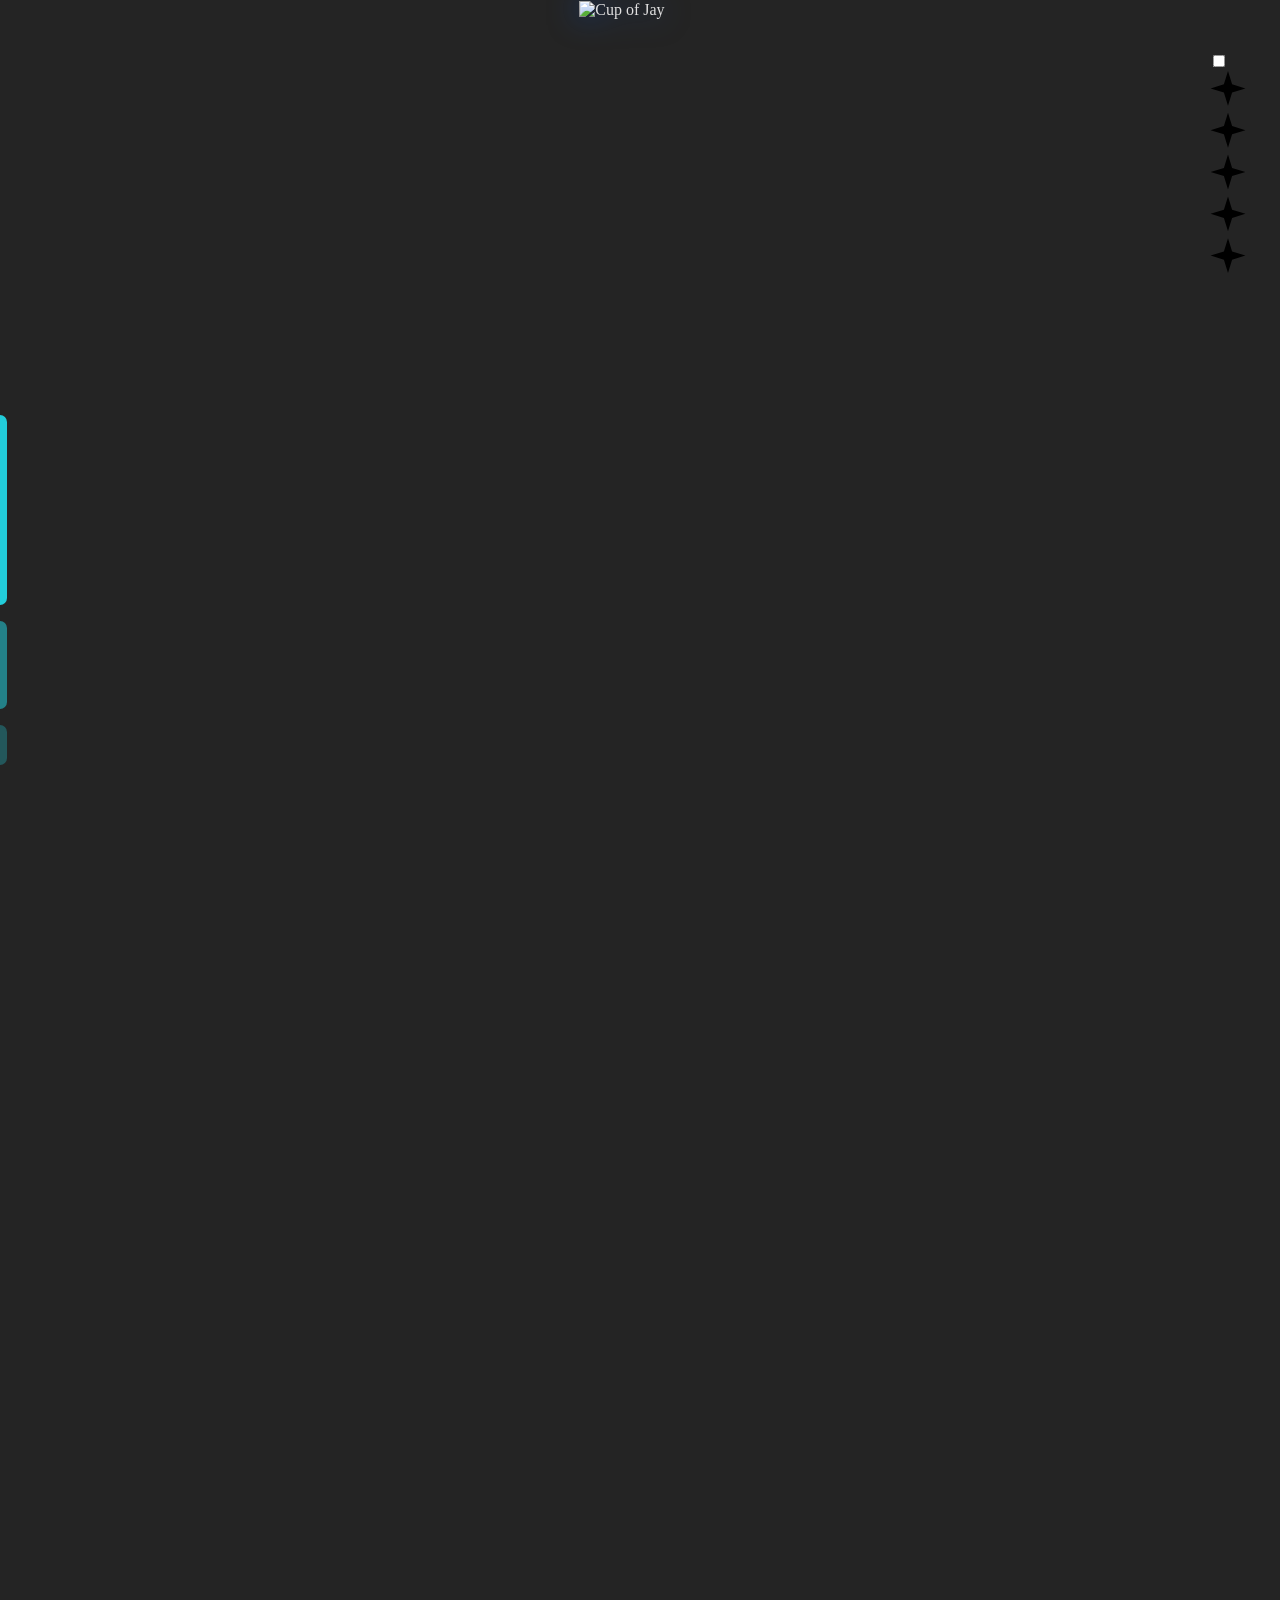
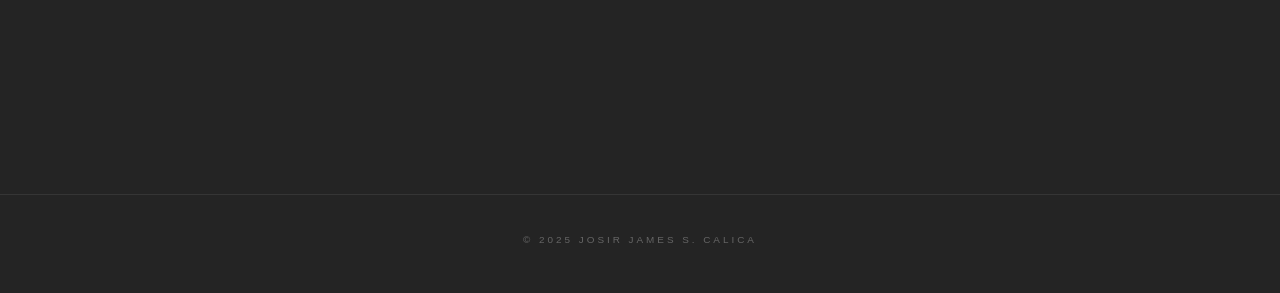
==== commit c87f7e87: "Add new gallery edits, rename retouching to photoshop, add footer to all pages" ====
--- a/about.html
+++ b/about.html
@@ -7,6 +7,7 @@
     <title>About | Josir James S. Calica</title>
     <link rel="stylesheet" href="style.css?v=19">
     <link rel="stylesheet" href="css/about-page.css?v=73">
+    <link rel="stylesheet" href="css/footer.css">
     <link rel="stylesheet" href="theme-toggle.css">
     <script>
         (function() {
@@ -191,13 +192,23 @@
                     <div class="ap-tick"></div>
                     <div class="k">Toolkit</div>
                     <h2>Tools I work with</h2>
+                    <div class="ap-sub">Tools</div>
                     <div class="ap-chips">
                         <span>Photoshop</span>
                         <span>Lightroom</span>
+                        <span>VS Code</span>
+                        <span>MySQL</span>
                         <span>Figma</span>
-                        <span>HTML / CSS</span>
+                        <span>GitHub</span>
+                    </div>
+                    <div class="ap-sub">Languages</div>
+                    <div class="ap-chips">
+                        <span>HTML</span>
+                        <span>CSS</span>
                         <span>JavaScript</span>
-                        <span>PHP · MySQL</span>
+                        <span>PHP</span>
+                        <span>C++</span>
+                        <span>Java</span>
                     </div>
                 </section>
             </div>
@@ -224,6 +235,10 @@
         // Entrance: hero + body sections all reveal via js/scroll-reveal.js
         // (data-reveal + html.p44-js guard in the inline head script).
     </script>
+
+    <footer class="site-footer">
+        © 2025 JOSIR JAMES S. CALICA
+    </footer>
 
     <script type="module" src="main.js?v=15"></script>
     <script src="lib/libgif.js"></script>
--- a/css/about-page.css
+++ b/css/about-page.css
@@ -266,6 +266,23 @@
     gap: 0.5rem;
     margin-top: 1.1rem;
 }
+
+/* Toolkit subsection labels (Tools, Languages) */
+.ap-sec .ap-sub {
+    font-family: 'NavBarFont', sans-serif;
+    font-size: 0.75rem;
+    font-weight: 600;
+    letter-spacing: 0.08em;
+    text-transform: uppercase;
+    color: rgba(224, 224, 224, 0.6);
+    margin-top: 1.8rem;
+    margin-bottom: -0.6rem;
+}
+
+.ap-sec .ap-sub:first-of-type {
+    margin-top: 1.2rem;
+}
+
 .ap-chips span {
     font-family: 'ProjectCardEyeBrowFont', sans-serif;
     font-size: 0.62rem;
@@ -369,6 +386,10 @@
 body.light-mode .ap-tick { background: var(--brand-primary-dark); }
 body.light-mode .ap-sec h2 { color: #171d28; }
 body.light-mode .ap-sub { color: #455062; }
+
+body.light-mode .ap-sec .ap-sub {
+    color: rgba(34, 34, 34, 0.6);
+}
 body.light-mode .ap-list li { color: #455062; }
 body.light-mode .ap-list li::before { background: var(--brand-primary-dark); }
 body.light-mode .ap-list b { color: #171d28; }
--- a/css/footer.css
+++ b/css/footer.css
@@ -0,0 +1,16 @@
+/* ═══ Site Footer ═══ */
+.site-footer {
+    border-top: 1px solid rgba(255, 255, 255, 0.08);
+    padding: 2.4rem 2rem 3rem;
+    text-align: center;
+    font-family: 'ProjectCardEyeBrowFont', sans-serif;
+    font-size: 0.62rem;
+    letter-spacing: 0.3em;
+    color: rgba(224, 224, 224, 0.35);
+    margin-top: 4rem;
+}
+
+body.light-mode .site-footer {
+    border-top-color: rgba(0, 0, 0, 0.1);
+    color: rgba(34, 34, 34, 0.4);
+}
